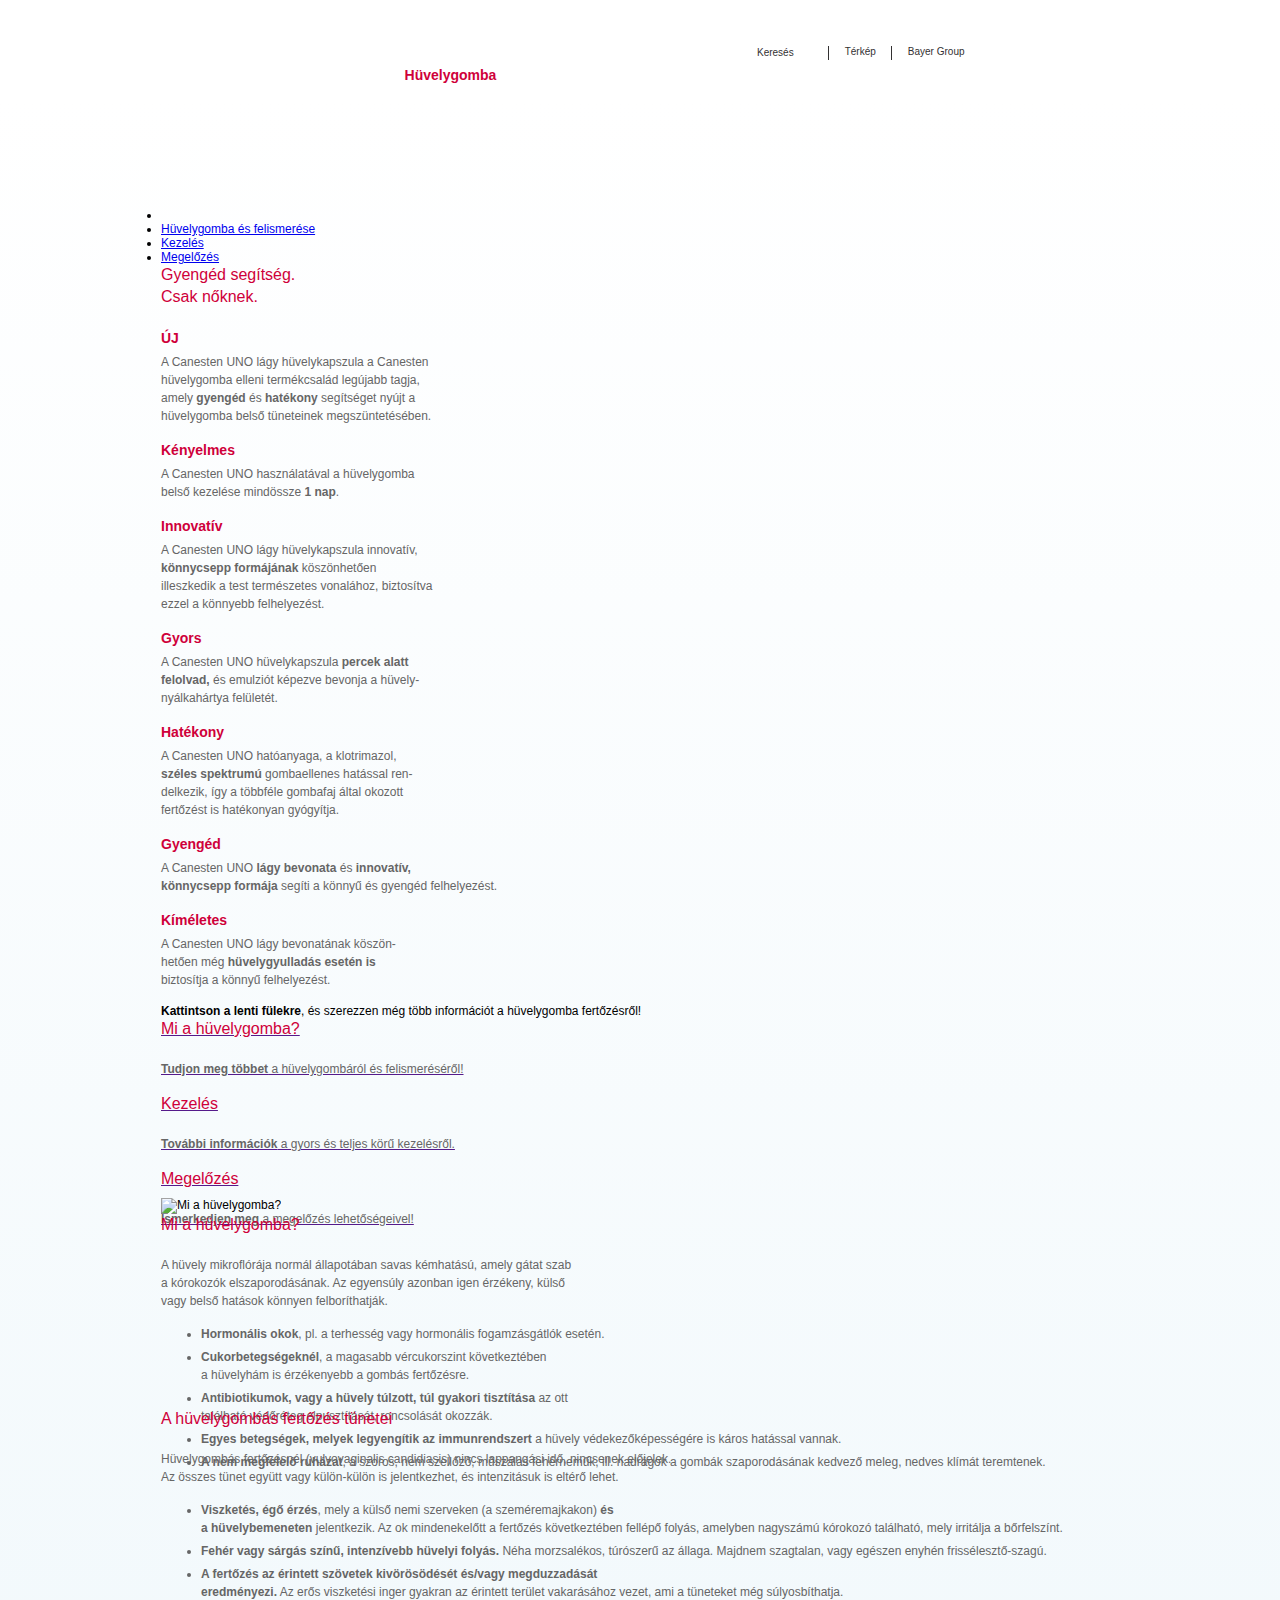
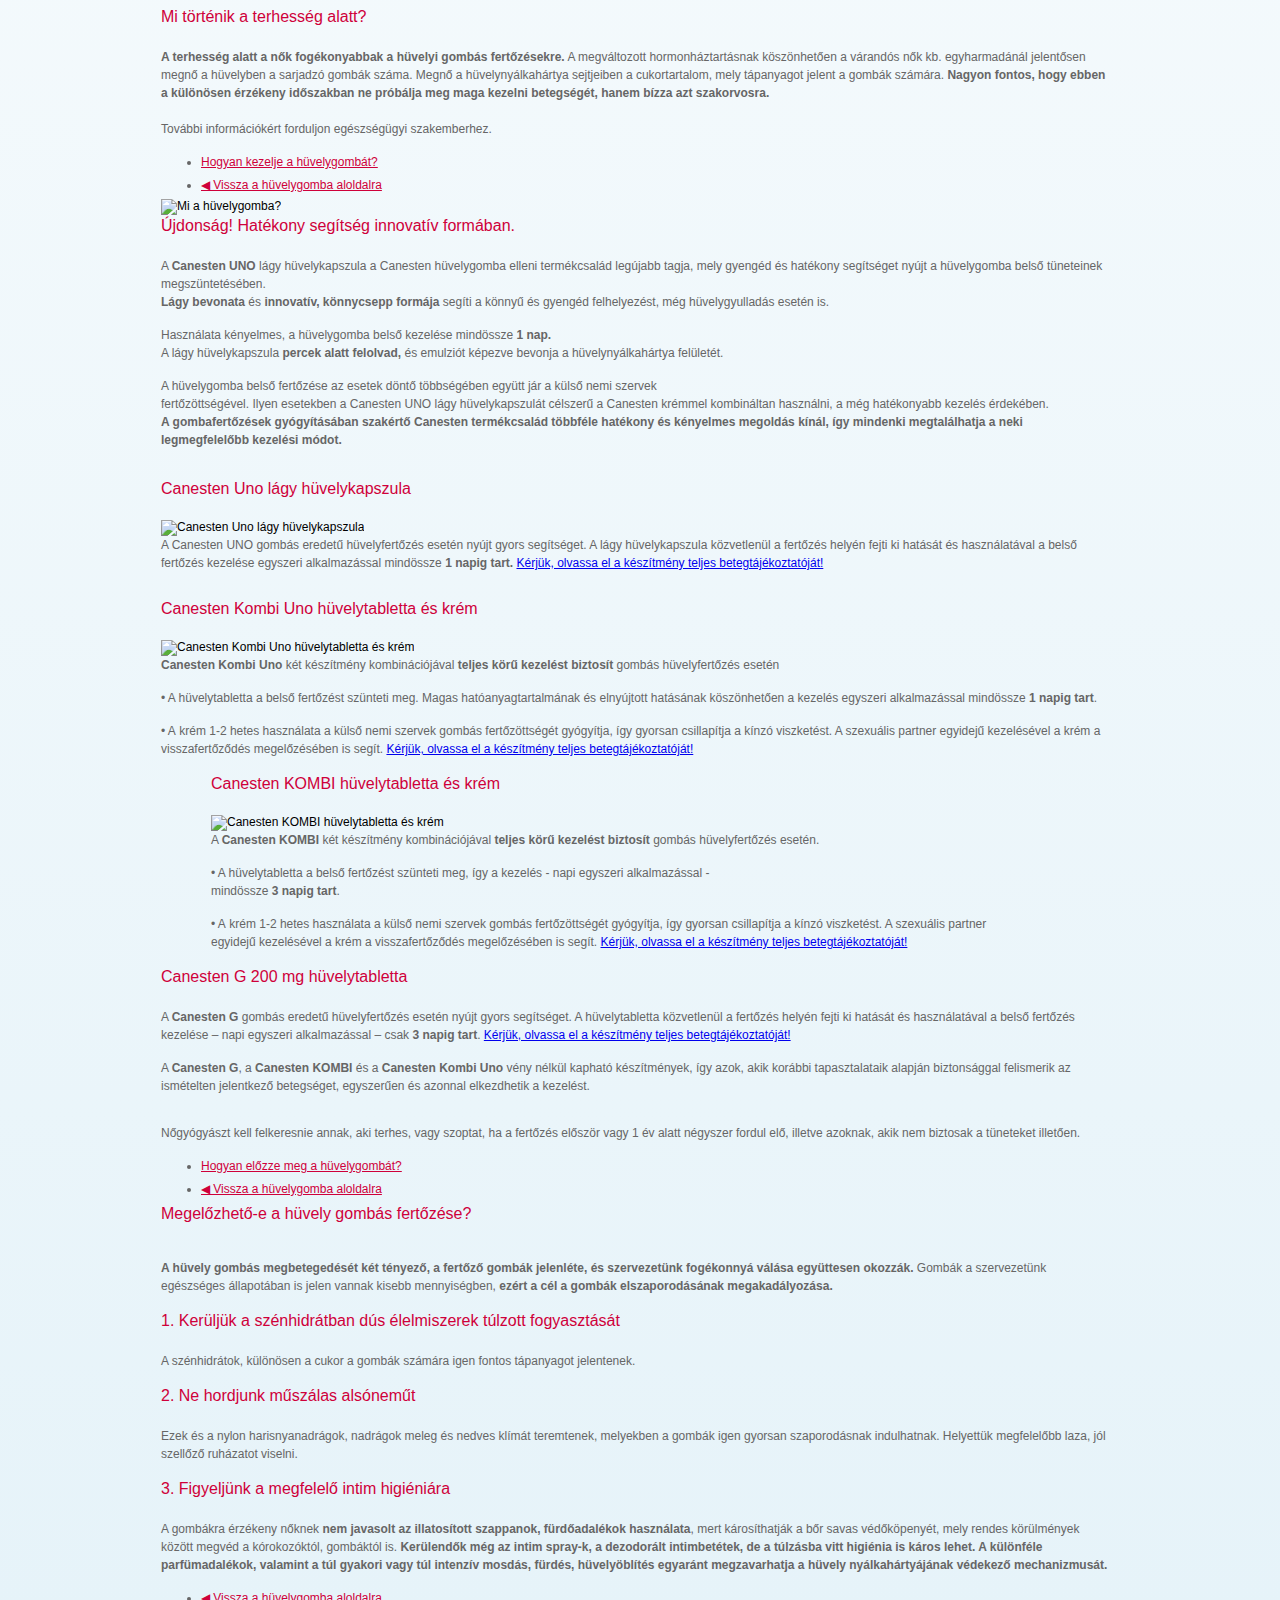
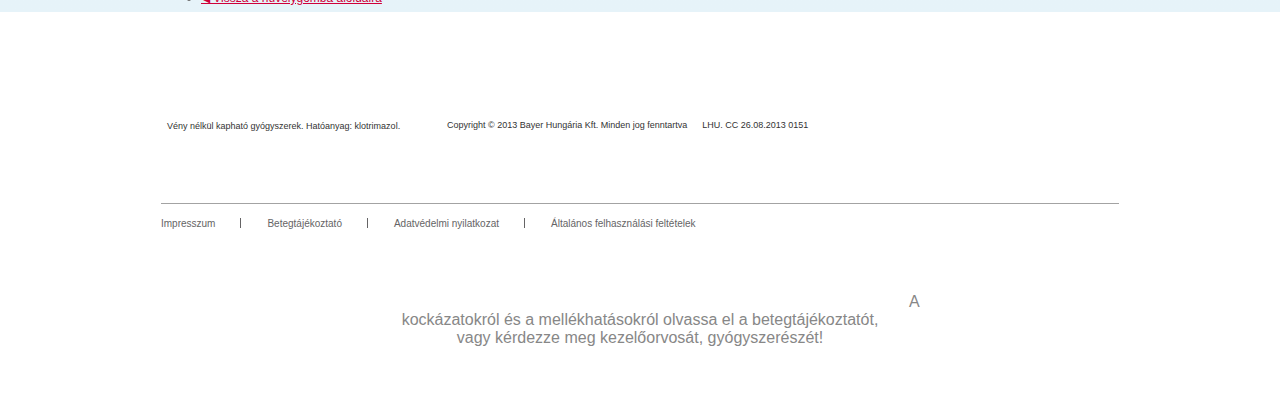
==== huvelygomba.html @ 1b025d8e "all fix + sitemap.xml" ====
<!DOCTYPE html PUBLIC "-//W3C//DTD XHTML 1.0 Transitional//EN" "http://www.w3.org/TR/xhtml1/DTD/xhtml1-transitional.dtd">
<html xmlns="http://www.w3.org/1999/xhtml">
<head>
<meta http-equiv="Content-Type" content="text/html; charset=utf-8" />
<meta name="description" content="Tudjon meg minél többet a különböző gombás fertőzésekről, a tünetekről, a hatékony kezelési lehetőségekről a Canesten szakértői támogatásával.">
<meta name="keywords" content="körömgomba hüvelygomba bőrgomba candida canesten huvely gomba gombás fertőzés gyóygítása Canestennel">
<script type="text/javascript">var NREUMQ=NREUMQ||[];NREUMQ.push(["mark","firstbyte",new Date().getTime()]);</script>
<title>Canesten</title>

<link rel="stylesheet" href="static/css/style.css" type="text/css" />
<link rel="stylesheet" href="static/css/style_huvelygomba.css" type="text/css" />
<link rel="stylesheet" href="static/css/jquery-ui2.css" type="text/css" />

<script src="static/js/swfobject_modified.js" type="text/javascript"></script>

<script src="static/js/jquery-1.8.3.js"></script>
<script src="static/js/css_browser_selector.js"></script>
<script src="static/js/jquery-ui-1.9.2.custom.min.js"></script>
<script src="static/js/jquery.ba-hashchange.min.js"></script>
<script src="static/js/site.js"></script>
</head>
<body id="huvgsite">
   	<div id="decorfix">
		<div class="bgdecor1"></div>
		<div class="bgdecor2"></div>
	</div>
<div id="header_bg">
	<a href="http://canesten.hu" class="homepagelink"></a>
	<div id="main_menu">
   		<ul>
        	<li>
            	<a href="index.html"><span>Főoldal</span></a>
            </li>
        	<li>
            	<a href="huvelygomba.html" class="actual"><span>Hüvelygomba</span></a>
            </li>
        	<li>
            	<a href="koromgomba.html" ><span>Körömgomba</span></a>
            </li>
        	<li>
            	<a href="borgomba.html" ><span>Bőrgomba</span></a>
            </li>
        	<li>
            	<a href="kapcsolat.html" ><span>Kapcsolat</span></a>
            </li>
        </ul>
    </div>
    <div id="sub_menu">
	    <ul>
        	<li class="search_icon">
				<a href="kereses.html" class="">Keresés</a>
            </li>
            <li class="separator"></li>
        	<li>
            	<a href="terkep.html" >Térkép</a>
            </li>
            <li class="separator"></li>
        	<li>
            	<a href="http://www.bayer.com/en/Homepage.aspx" target="_blank">Bayer Group</a>
            </li>
        </ul>
    </div>
</div>


<div id="container">
<div id="gradbottom">
<div id="content_bg_borgomba">
    <div id="content_bg_inner_borgomba"  class="huvelygomba_inner">
        <div id="content_bg_padding_borgomba">
         <ul>
         	<li class="hiddenlink"><a href="#fragment-1"> </a></li>
	        <li><a href="#fragment-2"><span>Hüvelygomba és felismerése</span></a></li>
	        <li><a href="#fragment-3"><span>Kezelés</span></a></li>
	        <li><a href="#fragment-4"><span>Megelőzés</span></a></li>
		</ul>

<div id="fragment-1" class="content-in-tab">
	<div class="main-top">
		<h1>Gyengéd segítség. <br />Csak nőknek.</h1>
                                        <div id="slider">

                                             <div class="viragbox">
                                                  <div class="rotate">
                                                       <div class="virag"></div>
                                                       <div class="szirom"></div>
                                                       <div class="csepp"></div>
                                                  </div>
                                                <!--   <div class="viragszal"></div> -->
                                                  <div class="nyil"></div>
                                             </div>
                                                  <div class="slidertext">
                                                    <div class="hidefix">
                                                             <div class="slidercontent uj">
                                                             <h2>ÚJ</h2>
                                                             <p>A Canesten UNO lágy hüvelykapszula a Canesten<br /> hüvelygomba elleni termékcsalád legújabb tagja, <br />amely <b>gyengéd</b> és <b>hatékony</b> segítséget nyújt a<br />hüvelygomba belső tüneteinek megszüntetésében. </p>
                                                             </div>

                                                             <div class="slidercontent kenyelmes">
                                                             <h2>Kényelmes</h2>
                                                             <p>A Canesten UNO használatával a hüvelygomba <br />belső kezelése mindössze <b>1 nap</b>. </p>
                                                             </div>

                                                             <div class="slidercontent innovativ">
                                                             <h2>Innovatív</h2>
                                                             <p>A Canesten UNO lágy hüvelykapszula innovatív,<br /><b>könnycsepp formájának</b> köszönhetően <br /> illeszkedik a test természetes vonalához, biztosítva <br /> ezzel a könnyebb felhelyezést.</p>
                                                             </div>

                                                             <div class="slidercontent gyors">
                                                             <h2>Gyors</h2>
                                                             <p>A Canesten UNO hüvelykapszula <b>percek alatt <br />felolvad,</b> és emulziót képezve bevonja a hüvely-<br />nyálkahártya felületét.</p>
                                                             </div>

                                                             <div class="slidercontent hatekony">
                                                             <h2>Hatékony</h2>
                                                             <p>A Canesten UNO hatóanyaga, a klotrimazol, <br /><b>széles spektrumú</b> gombaellenes hatással ren-<br />delkezik, így a többféle gombafaj által okozott<br /> fertőzést is hatékonyan gyógyítja. </p>
                                                             </div>

                                                             <div class="slidercontent gyenged">
                                                             <h2>Gyengéd</h2>
                                                             <p>A Canesten UNO <b>lágy bevonata</b> és <b>innovatív,</b><br /><b>könnycsepp formája</b> segíti a könnyű és gyengéd felhelyezést. </p>
                                                             </div>

                                                             <div class="slidercontent kimeletes">
                                                             <h2>Kíméletes</h2>
                                                             <p>A Canesten UNO lágy bevonatának köszön-<br />hetően még <b>hüvelygyulladás esetén is</b><br /> biztosítja a könnyű felhelyezést.</p>
                                                            </div>
                                                       </div>
                                                  </div>
                                        </div>
		<span><b>Kattintson a lenti fülekre</b>, és szerezzen még több információt a hüvelygomba fertőzésről!</span>
	</div>

	<div class="main-box">

                    <a href onclick="$('a[href=#fragment-2]').trigger('click'); $(window).scrollTop(0); return false;"  class="box" id="box1">
                         <h1>Mi a hüvelygomba?</h1>
                         <p>
                              <b>Tudjon meg többet</b> a hüvelygombáról és felismeréséről!
                         </p>
                    </a>

                    <a href onclick="$('a[href=#fragment-3]').trigger('click'); $(window).scrollTop(0); return false;"  class="box" id="box2">
                         <h1>Kezelés</h1>
                         <p>
                              <b>További információk</b> a gyors és teljes körű kezelésről.
                         </p>
                    </a>
                    <a href onclick="$('a[href=#fragment-4]').trigger('click'); $(window).scrollTop(0); return false;" class="box" id="box3">
                         <h1>Megelőzés</h1>
                         <p>
                              <b>Ismerkedjen meg</b> a megelőzés lehetőségeivel!
                         </p>
                    </a>

          </div>
</div>

<div id="fragment-2" class="content-in-tab">
	<div class="topbox">
		<div class="imgbox" style="margin-top: -45px"><img src="static/images/huvgsite/imgbox_1.png" alt="Mi a hüvelygomba?"></div>
		<h1>Mi a hüvelygomba?</h1>
			<p>
			A hüvely mikroflórája normál állapotában savas kémhatású, amely gátat szab<br /> a kórokozók elszaporodásának. Az egyensúly azonban igen érzékeny, külső<br /> vagy belső hatások könnyen felboríthatják.
			</p>

			<ul>
				<li><b>Hormonális okok</b>, pl. a terhesség vagy hormonális fogamzásgátlók esetén.
				</li>

				<li><b>Cukorbetegségeknél</b>, a magasabb vércukorszint következtében <br />a hüvelyhám is érzékenyebb a gombás fertőzésre.
				</li>

				<li><b>Antibiotikumok, vagy a hüvely túlzott, túl gyakori tisztítása</b> az ott <br />található védőréteg elpusztítását, roncsolását okozzák.
				</li>

				<li><b>Egyes betegségek, melyek legyengítik az immunrendszert</b> a hüvely védekezőképességére is káros hatással vannak.
				</li>

				<li><b>A nem megfelelő ruházat</b>, a szoros, nem szellőző, műszálas fehérneműk, ill. nadrágok a gombák szaporodásának kedvező meleg, nedves klímát teremtenek.
				</li>
			</ul>
	</div>

	<div class="contentbox">

		<div class="imgbox" style="margin-top: -68px"><img src="static/images/huvgsite/content-img-1.png" alt=""></div>
		<h1>A hüvelygombás fertőzés tünetei</h1>
			<p>
				Hüvelygombás fertőzésnél (vulvovaginalis candidiasis) nincs lappangási idő, nincsenek előjelek. <br /> Az összes tünet együtt vagy külön-külön is jelentkezhet, és intenzitásuk is eltérő lehet.
			</p>
			<ul>
				<li><b>Viszketés, égő érzés</b>, mely a külső nemi szerveken (a szeméremajkakon) <b>és <br />a hüvelybemeneten</b> jelentkezik. Az ok mindenekelőtt a fertőzés következtében fellépő folyás, amelyben nagyszámú kórokozó található, mely irritálja a bőrfelszínt. </li>
				<li><b>Fehér vagy sárgás színű, intenzívebb hüvelyi folyás. </b> Néha morzsalékos, túrószerű az állaga. Majdnem szagtalan, vagy egészen enyhén frissélesztő-szagú. </li>
				<li class="last"><b>A fertőzés az érintett szövetek kivörösödését és/vagy megduzzadását<br /> eredményezi.</b> Az erős viszketési inger gyakran az érintett terület vakarásához vezet, ami a  tüneteket még súlyosbíthatja.  </li>
			</ul>
	</div>

	<div class="contentbox" id="lastcontentbox">

		<div class="imgbox" id="imgbox2"><img src="static/images/huvgsite/content-img-2.png" alt=""></div>
		<h1>Mi történik a terhesség alatt?</h1>
			<p>
				<b>A terhesség alatt a nők fogékonyabbak a hüvelyi gombás fertőzésekre.</b> A megváltozott hormonháztartásnak köszönhetően a várandós nők kb. egyharmadánál jelentősen megnő a hüvelyben a sarjadzó gombák száma. Megnő a hüvelynyálkahártya sejtjeiben a cukortartalom, mely tápanyagot jelent a gombák számára. <b>Nagyon fontos, hogy ebben a különösen érzékeny időszakban ne próbálja meg maga kezelni betegségét, hanem bízza azt szakorvosra.</b><br><br>

				További információkért forduljon egészségügyi szakemberhez.
			</p>
	</div>


	<div class="bottomnavig">
		<ul>
			<li><a onclick="$('a[href=#fragment-3]').trigger('click'); $(window).scrollTop(0); return false;" href="http://www.canesten.hu/huvelygomba#tab2" target="_parent" title="Hogyan kezelje a hüvelygombát?">Hogyan kezelje a hüvelygombát?</a></li>
			<li><a href="huvelygomba.html" title="Vissza a hüvelygomba aloldalra"><span>&#9664;</span> Vissza a hüvelygomba aloldalra</a></li>
		</ul>
	</div>
</div>


<div id="fragment-3" class="content-in-tab">
	<div class="topbox">
		<div class="imgbox"><img src="static/images/huvgsite/imgbox_2.png" alt="Mi a hüvelygomba?"></div>
		<h1>Újdonság! Hatékony segítség innovatív formában.</h1>
	<p>A <b>Canesten UNO</b> lágy hüvelykapszula a Canesten hüvelygomba elleni termékcsalád legújabb tagja, mely gyengéd és hatékony segítséget nyújt a hüvelygomba belső tüneteinek megszüntetésében. <br /><b>Lágy bevonata</b> és <b>innovatív, könnycsepp formája</b> segíti a könnyű és gyengéd felhelyezést, még hüvelygyulladás esetén is.</p>
               <p>Használata kényelmes, a hüvelygomba belső kezelése mindössze <b>1 nap.</b><br /> A lágy hüvelykapszula <b>percek alatt felolvad,</b> és emulziót képezve bevonja a hüvelynyálkahártya felületét.</p>
               <p>A hüvelygomba belső fertőzése az esetek döntő többségében együtt jár a külső nemi szervek <br />fertőzöttségével. Ilyen esetekben a Canesten UNO lágy hüvelykapszulát célszerű a Canesten krémmel kombináltan használni, a még hatékonyabb kezelés érdekében. <br /><b>A gombafertőzések gyógyításában szakértő Canesten termékcsalád többféle hatékony és kényelmes megoldás kínál, így mindenki megtalálhatja a neki legmegfelelőbb kezelési módot.</b></p>
</p>
			<div style="clear:both"></div>
	</div>
	<br>
               <div class="contentbox" style="height: 70px !important; margin-bottom: 50px;">
                    <h1 class="day">Canesten Uno lágy hüvelykapszula</h1>
                    <div class="imgbox" id="imgbox2-day"><img src="static/images/huvgsite/product-canesten-uno-lagykapszula.png" alt="Canesten Uno lágy hüvelykapszula"></div>
                         <p>A Canesten UNO gombás eredetű hüvelyfertőzés esetén nyújt gyors segítséget. A lágy hüvelykapszula közvetlenül a fertőzés helyén fejti ki hatását és használatával a belső fertőzés kezelése egyszeri alkalmazással mindössze <b>1 napig tart.</b> <a href="static/pdf/CanestenUno500mgHK.doc" title="Kérjük, olvassa el a készítmény teljes betegtájékoztatóját!">Kérjük, olvassa el a készítmény teljes betegtájékoztatóját!</a>
                         </p>
               </div>

	<div class="contentbox" >
		<h1 class="day">Canesten Kombi Uno hüvelytabletta és krém</h1>
		<div class="imgbox" id="imgbox2-day"><img src="static/images/huvgsite/product-kombi-uno.png" alt="Canesten Kombi Uno hüvelytabletta és krém"></div>
			<p>
				<b>Canesten Kombi Uno</b> két készítmény kombinációjával <b>teljes körű kezelést biztosít</b> gombás hüvelyfertőzés esetén</p>

				<p>• A hüvelytabletta a belső fertőzést szünteti meg.  Magas hatóanyagtartalmának és elnyújtott hatásának köszönhetően a kezelés egyszeri alkalmazással mindössze <b>1 napig tart</b>. </p>

				<p>• A krém 1-2 hetes használata a külső nemi szervek gombás fertőzöttségét gyógyítja, így gyorsan csillapítja a kínzó viszketést. A szexuális partner egyidejű kezelésével a krém a visszafertőződés megelőzésében is segít. <a href="static/pdf/Canesten_Kombi_Uno_500mg.pdf " title="Kérjük, olvassa el a készítmény teljes betegtájékoztatóját!">Kérjük, olvassa el a készítmény teljes betegtájékoztatóját!</a>
			</p>
	</div>

	<div class="contentbox" style="width: 815px !important; margin-left: 50px">
		<h1>Canesten KOMBI hüvelytabletta és krém</h1>
		<div class="imgbox" id="imgbox2"><img src="static/images/huvgsite/product-kombi.png" alt="Canesten KOMBI hüvelytabletta és krém"></div>

			<p>
				A <b>Canesten KOMBI</b> két készítmény kombinációjával <b>teljes körű kezelést biztosít</b> gombás hüvelyfertőzés esetén.</p>

				<p>• A hüvelytabletta a belső fertőzést szünteti meg, így a kezelés - napi egyszeri alkalmazással -<br> mindössze <b>3 napig tart</b>.</p>

				<p>• A krém 1-2 hetes használata a külső nemi szervek gombás fertőzöttségét gyógyítja, így gyorsan csillapítja a kínzó viszketést. A szexuális partner egyidejű kezelésével a krém a visszafertőződés megelőzésében is segít. <a href="static/pdf/canesten_kombi_200.doc" title="Kérjük, olvassa el a készítmény teljes betegtájékoztatóját!">Kérjük, olvassa el a készítmény teljes betegtájékoztatóját!</a>
			</p>
	</div>

	<div class="contentbox" id="lastcontentbox">

		<h1>Canesten G 200 mg hüvelytabletta</h1>
		<div class="imgbox" id="imgbox2"><img src="static/images/huvgsite/product-canesten-g.png" alt=""></div>
			<p>
				A <b>Canesten G</b> gombás eredetű hüvelyfertőzés esetén nyújt gyors segítséget. A hüvelytabletta közvetlenül a fertőzés helyén fejti ki hatását és használatával a belső fertőzés kezelése – napi egyszeri alkalmazással – csak <b>3 napig tart</b>. <a href="static/pdf/canesten_kombi_200.doc" title="Kérjük, olvassa el a készítmény teljes betegtájékoztatóját!">Kérjük, olvassa el a készítmény teljes betegtájékoztatóját!</a>
			</p>
	</div>
	<div class="clearboth"></div>

	<div class="fullcontentbox" id="lastcontentbox">
		<p>
			A <b>Canesten G</b>, a <b>Canesten KOMBI</b> és a <b>Canesten Kombi Uno</b> vény nélkül kapható készítmények, így azok, akik korábbi tapasztalataik alapján biztonsággal felismerik az ismételten jelentkező betegséget, egyszerűen és azonnal elkezdhetik a kezelést.</p>
 		<p>
			Nőgyógyászt kell felkeresnie annak, aki terhes, vagy szoptat, ha a fertőzés először vagy 1 év alatt négyszer fordul elő, illetve azoknak, akik nem biztosak a tüneteket illetően.
		</p>
	</div>

	<div class="bottomnavig">
		<ul>
			<li><a href="" onclick="$('a[href=#fragment-4]').trigger('click'); $(window).scrollTop(0); return false;" title="Hogyan előzze meg a hüvelygombát?">Hogyan előzze meg a hüvelygombát?</a></li>
			<li><a href="huvelygomba.html" title="Vissza a hüvelygomba aloldalra"><span>&#9664;</span> Vissza a hüvelygomba aloldalra</a></li>
		</ul>
	</div>
	<div class="clearboth"></div>
</div>


<div id="fragment-4" class="content-in-tab">
	<div class="fullcontentbox">
	<h1>Megelőzhető-e a hüvely gombás fertőzése?</h1><br>
		<p>
			<b>A hüvely gombás megbetegedését két tényező, a fertőző gombák jelenléte, és szervezetünk fogékonnyá válása együttesen okozzák.</b> Gombák a szervezetünk egészséges állapotában is jelen vannak kisebb mennyiségben, <b>ezért a cél a gombák elszaporodásának megakadályozása.</b>
		</p>
	</div>

	<div class="contentbox" id="box1">

		<div class="imgbox"><img src="static/images/huvgsite/megelozes-img-1.png" alt=""></div>
		<h1>1. Kerüljük a szénhidrátban dús élelmiszerek túlzott fogyasztását</h1>
			<p>
				A szénhidrátok, különösen a cukor a gombák számára igen fontos tápanyagot jelentenek.
			</p>
	</div>

	<div class="contentbox" id="box2">

		<div class="imgbox"><img src="static/images/huvgsite/megelozes-img-2.png" alt=""></div>
		<h1>2. Ne hordjunk műszálas alsóneműt</h1>
			<p>
				Ezek és a nylon harisnyanadrágok, nadrágok meleg és nedves klímát teremtenek, melyekben a gombák igen gyorsan szaporodásnak indulhatnak. Helyettük megfelelőbb laza, jól szellőző ruházatot viselni.
			</p>
	</div>

	<div class="contentbox" id="box3">

		<div class="imgbox"><img src="static/images/huvgsite/megelozes-img-3.png" alt=""></div>
		<h1>3. Figyeljünk a megfelelő intim higiéniára</h1>
			<p>
				A gombákra érzékeny nőknek <b>nem javasolt az illatosított szappanok, fürdőadalékok használata</b>, mert károsíthatják a bőr savas védőköpenyét, mely rendes körülmények között megvéd a kórokozóktól, gombáktól is. <b>Kerülendők még az intim spray-k, a dezodorált intimbetétek, de a túlzásba vitt higiénia is káros lehet. A különféle parfümadalékok, valamint a túl gyakori vagy túl intenzív mosdás, fürdés, hüvelyöblítés egyaránt megzavarhatja a hüvely nyálkahártyájának védekező mechanizmusát.</b>

			</p>
	</div>

	<div class="bottomnavig">
		<ul>
			<li><a href="huvelygomba.html" title="Vissza a hüvelygomba aloldalra"><span>&#9664;</span> Vissza a hüvelygomba aloldalra</a></li>
		</ul>
	</div>


</div>

</div>
    </div>
</div></div>
<div id="footer_top_bg_borgomba"  class="huvelygomba_footer">
	<div id="footer_top_bg_inner_borgomba">
		<a id="footer_packshot_link_huvelygomba" href="huvelygomba.html#tab2" class="image_link"></a>

    	<div class="veny">Vény nélkül kapható gyógyszerek. Hatóanyag: klotrimazol.</div>
		<div class="copyright">Copyright © 2013 Bayer Hungária Kft. Minden jog fenntartva               LHU. CC 26.08.2013 0151</div>

	</div>
</div>
<div style="position: relative; width: 1000px; margin: auto; ">
	<div id="footer_bayer_logo"></div>
</div>
</div>
<div id="footer_bg">

	<div id="footer_menu">
		<div class="footer-link-fix">
            <ul>
                <li>
                    <a href="impresszum.html">Impresszum</a>
                </li>
                <li class="separator"></li>
                <li>
                    <a href="betegtajekoztato.html">Betegtájékoztató</a>
                </li>
                <li class="separator"></li>
                <li>
                    <a href="adatvedelmi_nyilatkozat.html">Adatvédelmi nyilatkozat</a>
                </li>
                <li class="separator"></li>
                <li>
                    <a href="altalanos_felhasznalasi_feltetelek.html">Általános felhasználási feltételek</a>
                </li>
            </ul>
        </div>
    </div>

    <div id="footer_text">A kockázatokról és a mellékhatásokról olvassa el a betegtájékoztatót,<br /> vagy kérdezze meg kezelőorvosát, gyógyszerészét!
    </div>
</body>

<script type="text/javascript" src="static/src/easing/EasePack.min.js"></script>
    <script type="text/javascript" src="static/src/TweenMax.min.js"></script>
    <script type='text/javascript' src='static/src/jquery.gsap.min.js'></script>
    <script src="static/src/site.js"></script>

<!-- Google Analytics -->

<script>
  (function(i,s,o,g,r,a,m){i['GoogleAnalyticsObject']=r;i[r]=i[r]||function(){
  (i[r].q=i[r].q||[]).push(arguments)},i[r].l=1*new Date();a=s.createElement(o),
  m=s.getElementsByTagName(o)[0];a.async=1;a.src=g;m.parentNode.insertBefore(a,m)
  })(window,document,'script','//www.google-analytics.com/analytics.js','ga');

  ga('create', 'UA-39897372-1', 'canesten.hu');
  ga('send', 'pageview');

</script>
<script type="text/javascript">

  var _gaq = _gaq || [];
  _gaq.push(['_setAccount', 'UA-41895069-1']);
  _gaq.push(['_setDomainName', 'canesten.hu']);
  _gaq.push(['_setAllowLinker', true]);
  _gaq.push(['_trackPageview']);

  (function() {
    var ga = document.createElement('script'); ga.type = 'text/javascript'; ga.async = true;
    ga.src = ('https:' == document.location.protocol ? 'https://' : 'http://') + 'stats.g.doubleclick.net/dc.js';
    var s = document.getElementsByTagName('script')[0]; s.parentNode.insertBefore(ga, s);
  })();

</script>

<!-- (c) 2000-2013 Gemius SA version 2.0 / landing -->
<script type="text/javascript"><!--
_gdeact_wgesotdmna = new Image(1,1);
_gdeact_wgesotdmna.src='http://gdehu.hit.gemius.pl/_'+(new Date()).getTime()+'/redot.gif?id=coiaqA9fmw.p4ywS0EcYIKP8fbs6tO8WxxrgrsM9fNL.K7';
//--></script>

</html>
---- static/css/style.css ----
html,body,div,span,applet,object,iframe,h1,h2,h3,h4,h5,h6,p,blockquote,pre,a,abbr,acronym,address,big,cite,code,del,dfn,em,img,ins,kbd,q,s,samp,small,strike,strong,sub,sup,tt,var,b,u,i,center,dl,dt,dd,ol,ul,li,fieldset,form,label,legend,table,caption,tbody,tfoot,thead,tr,th,td,article,aside,canvas,details,embed,
figure,figcaption,footer,header,hgroup,menu,nav,output,ruby,section,summary,time,mark,audio,video {
  margin: 0;
  padding: 0;
  border: 0;
  font-size: 100%;
  font: inherit;
  vertical-align: baseline;
}

textarea:focus, input:focus, a{
    outline: 0;
}
b {
	font-weight: bold !important;
}
html[xmlns] .clearfix {
	display: block;
}
* html .clearfix {
	height: 1%;
}
article,aside,details,figcaption,figure,footer,header,hgroup,menu,nav,section {
  display: block;
}
body {
	background-color: #ffffff;
	font-family: Verdana, Geneva, sans-serif;
	font-size: 12px;
}
* {
	margin: 0px;
	padding: 0px;
}
a img {
	border: 0;
}
a.homepagelink {
	display: block;
	height: 60px;
	width: 275px;
	position: absolute;
	margin-left: 15px;
	z-index: 1000;
}
ul.oldalterkep {
	margin-bottom: 30px;
	margin-top: 40px;
	margin-left: -10px;
}
ul.oldalterkep li {
	list-style-type: none;
	margin-bottom: 50px;
}

ul.oldalterkep ul li {
	list-style-type: square;
	margin-bottom: 20px;
	margin-top: 15px;
	margin-left: 30px;
}

ul.oldalterkep ul li li{
	list-style-type: circle;
	margin-bottom: 10px;
	margin-top: 10px;
	color: #333;
}
#sitemap ul li a:hover {
	text-decoration: underline;
}
.kezdolaplink {
	margin-left: 15px;
	margin-top: 30px;
}
.kezdolaplinkfix{
	width: 220px;
	padding-top: 20px;
	position: relative;
	height: 250px;
}
.kezdolaplink a {
	opacity: 1;
	transition: 0.6s;
}
.kezdolaplink a:hover{
opacity: 0.85;
transition: 0.4s;
animation: kezdolaphover 5s infinite;
-webkit-animation: kezdolaphover 5s infinite;
}
.kezdolaplink a img {
	position: absolute;
	transition: 0.2;
}
.kezdolaplink a:hover img{
-ms-animation: kezdolaphover 2s infinite;
-moz-animation: kezdolaphover 2s infinite;
animation: kezdolaphover 2s infinite;
-webkit-animation: kezdolaphover 2s infinite;
}

@keyframes kezdolaphover
{
0% { margin-top: 0px; }
50% { margin-top: -10px; }
100% { margin-top: 0px; }
}

@-ms-keyframes kezdolaphover
{
0% { margin-top: 0px; }
50% { margin-top: -10px; }
100% { margin-top: 0px; }
}

@-moz-keyframes kezdolaphover
{
0% { margin-top: 0px; }
50% { margin-top: -10px; }
100% { margin-top: 0px; }
}

@-webkit-keyframes kezdolaphover
{
0% { margin-top: 0px; }
50% { margin-top: -10px; }
100% { margin-top: 0px; }
}

#lista{
	padding-left: 40px;
}
#content_bg_inner #content_bg_padding #garancia .mygrey {
	color:#333;
}
#content_bg_padding #garancia p {
	color:#000;
}
#content_bg_padding #garancia ul {
	margin-bottom:10px;
}
.center {
	text-align:center;
}

.footer_bg_cont {
	position: relative;
}

#footer_top_bg img#overgar {
	z-index:1000;
	position:absolute;
	display: block;
	top: 25px;
	margin-left:30px;
	left: 0px;

}
#overimg {
    width:228px;
	z-index:999;
	position:absolute;
	margin-left:185px;
	padding-left: 10px;
	margin-top:74px;
	font-size:10px;
	text-align:left;
	line-height:14px;
	width: 210px;
	background-color:white;
}
#overimg a {
	color:#c4003f;
}
#content_bg_inner #content_bg_padding #garancia #mini {
	font-size:10px;
}

.clearfix:after { content: "."; display: block; clear: both; visibility: hidden; line-height: 0; height: 0; }
.clearfix { display: inline-block; }


#header_bg {
	margin: auto;
	width: 986px;
	height: 98px;
	background:url("../images/header_bg.png") center left no-repeat;
    z-index:5;
    overflow:hidden;
}

#header_bg ul, #header_bg li {
	display: block;
	float: left;
}

#main_menu {
    z-index:5;
	position: relative;
	top: 65px;
	left: 17px;
}

#main_menu li a {
    z-index:5;
	display: block;
	text-align: center;
	width: 191px;
	height: 23px;
	font-weight: bold;
	background:url("../images/menu_bg.png") center left no-repeat;
	color: #ffffff;
	text-decoration: none;
	font-size: 14px;
	transition: 0.1s;
}

#main_menu li a:hover {
	color: #cf003a;
	background:url("../images/menu_bg_over.png") center left no-repeat;
	transition: background 0.05s, color: 0.11s;
}

#main_menu li a.actual {
	color: #cf003a;
	background:url("../images/menu_bg_over.png") center left no-repeat;
}

#main_menu li a span {
	display: block;
	padding-top: 2px;
}

#sub_menu {
    z-index:5;
	position: relative;
	left: 595px;
	top: 23px;
}

#sub_menu li {
	font-size: 10px;
	padding-left: 15px;
	padding-right: 15px;
}

#sub_menu li.separator {
	padding: 0px;
	width: 1px;
	height: 14px;
	border-left: #333132 solid 1px;
}

#sub_menu li a {
	color: #333132;
	text-decoration: none;
}

#sub_menu .search_icon {
	height:16px;
	line-height:14px;
	padding-right:26px;
	background:url("../images/search_icon_menu.png") center right no-repeat;
	margin-right:8px;
}

#footer_bg {
	margin: auto;
	width: 986px;
	height: 190px;
	background:url("../images/footer_bg.png") bottom left no-repeat;
}

.footer_bg_cont {
    position:relative;
    width:986px;
    height:256px;
    text-align:center;
    margin:0 auto;
}

#footer_menu {
	margin-top: 10px;
	margin-left: 14px;
	margin-right: 14px;
	width: 958px;
	border-top:  #a3a3a3 solid 1px;
	padding-top: 14px;
}

#footer_bg ul, #footer_bg li {
	display: block;
	float: left;
}

#footer_menu li.separator {
	padding: 0px;
	width: 1px;
	height: 10px;
	border-left: #656465 solid 1px;
	margin-left: 25px;
	margin-right: 25px;
}

#footer_menu li {
	font-size: 10px;
}

#footer_menu li a {
	color: #656465;
	text-decoration: none;
}

#footer_text {
	font-size: 16px;
	color: #878787;
	position: relative;
	top: 75px;
	left: 193px;
	width:600px;
	text-align: center;
}

#footer_top_bg {
	height: 234px;
	width: 1000px;
	margin: auto !important;
    margin-top: -10px !important;
    position: relative !important;
}

#footer_top_bg img {
    position:absolute;
    left:50%;
    margin-left:-640px;
    top:-34px;
    border: none;
}

#footer_top_bg_borgomba {
	height: 256px;
	width: 100%;
}

.borgomba_footer {
	background:url("../images/footer_top_bg_borgomba.png") center center no-repeat;
	position:relative;
}

.huvelygomba_footer {
	background:url("../images/footer_top_bg_huvelygomba.png") center center no-repeat;
	position:relative;
}

.koromgomba_footer {
	background:url("../images/footer_top_bg_koromgomba.png") center center no-repeat;
	position:relative;
}

#footer_top_bg_inner {
	margin: auto;
	width: 986px;
	height: 190px;
	margin-top: -238px;
}
#footer_top_bg_inner a {
    position: absolute;
    width: 430px;
    height: 190px;
    z-index: 10;
}

#footer_top_bg_inner_borgomba {
	position:relative;
	margin: auto;
	width: 986px;
	height: 208px;
	margin-top: -75px;
}

.veny {
	top: 184px;
	position: relative;
	left: 20px;
	font-size: 9px;
	color: #333333;
}

.copyright {
	position: relative;
	top: 190px;
	left: 20px;
	font-size:9px;
	color: #333333;
}

#footer_top_bg_inner_borgomba .copyright {
	position: relative;
	top: 173px;
	left: 300px;
	font-size:9px;
	color: #333333;
}

#footer_packshot_link_huvelygomba {
    display: block;
    height: 190px;
    left: 50px;
    position: absolute;
    top: 0;
    width: 210px;
    z-index: 10;
}

#footer_packshot_link_koromgomba {
    display: block;
    height: 120px;
    left: 50px;
    position: absolute;
    top: 40px;
    width: 220px;
    z-index: 10;
}
#footer_packshot_link_borgomba {
    display: block;
    height: 155px;
    left: 50px;
    position: absolute;
    top: 50px;
    width: 235px;
    z-index: 10;
}

#container {
    min-width:986px;
    overflow:hidden;
	position: relative;
}
#container #footer_bayer_logo {
	display: block;
	background:url("../images/bayer_logo_wide.png") right center no-repeat;
	width:216px;
	height:45px;
	position: absolute;
	right: 38px;
	bottom:0px;
	z-index:5;
}

/* main page */

#content_bg {
	width: 100%;
	background:url("../images/content_bg.jpg") left bottom repeat-x;
}

#content_bg_borgomba {
	width: 100%;
	background:url("../images/content_bg_borgomba.jpg") left bottom repeat-x;

	filter: progid:DXImageTransform.Microsoft.gradient(startColorstr='#ffffff', endColorstr='#E6F3F9'); /* for IE */
	background: -webkit-gradient(linear, left top, left bottom, from(#ffffff), to(#E6F3F9)); /* for webkit browsers */
	background: -moz-linear-gradient(top,  #ffffff,  #E6F3F9); /* for firefox 3.6+ */
}

#content_bg_inner {
	margin: auto;
	width: 986px;
	position:relative;
	z-index:10;
}

#content_bg_inner_borgomba {
	margin: auto;
	width: 986px;
	min-height: 600px;
	position:relative;
	z-index:10;
}

#content_bg_borgomba .borgomba_inner{
	background:url("../images/container_bg_borgomba.png") left top no-repeat;
}

#content_bg_borgomba .huvelygomba_inner{
	background:url("../images/container_bg_huvelygomba.png") left top no-repeat;
}

#content_bg_borgomba .koromgomba_inner{
	background:url("../images/container_bg_koromgomba.png") left top no-repeat;
}


#content_bg_padding {
	width: 986px;
	padding-top: 2px;
	padding-bottom: 90px;
}

.contentfix, #garancia {
	padding: 0px 20px 10px 20px;
}

#content_bg_padding .contentfix h1, #content_bg_padding #garancia h1 {
	font-weight: bold;
	margin-top: 30px;
	font-size: 17px;
	margin-bottom: 5px;
}


#content_bg_padding #garancia li {
font-size: 12px;
line-height: 18px;
color: #444;
list-style-type: square;
}

#content_bg_padding #garancia ul {
margin-bottom: 20px !important;
}

#content_bg_padding .contentfix h2, #content_bg_padding #garancia h2 {
	margin-bottom: 10px;
}
#content_bg_padding #garancia h2 {
	margin: 30px 0 10px 0;
}

.contentfix.felhasznalasi h2 {
	margin: 30px 0 10px 0;
}


#content_bg_padding .contentfix p, #content_bg_padding #garancia p {
	color: #333;
}

#content_bg_padding blockquote {
	padding-left: 30px;
}

#content_bg_padding a {
	color: #cf003a;
}

#content_bg_padding a:hover {
/*	color: #ea1f58;
	transition: 0.2s;*/
}

#content_bg_padding_borgomba {
	min-width: 950px;
	margin-left: 14px;
	margin-right: 30px;
	/*margin-bottom: 100px;*/
	padding-top: 110px;
}

.content-in-tab h1 , #content_bg_padding h1 {
	font-size: 16px;
	line-height: 22px;
	font-weight: normal;
	color: #cf003a;
	padding-bottom: 20px;
}

.content-in-tab h2 , #content_bg_padding h2 {
	font-size: 14px;
	line-height: 20px;
	font-weight: bold;
	color: #cf003a;
	padding-bottom: 5px;

}

.content-in-tab h3 , #content_bg_padding h3 {
	font-size: 14px;
	line-height: 20px;
	font-weight: normal;
	color: #cf003a;
	padding-bottom: 5px;
}

/* .content-in-tab h2.prod_name { */
/* 	color:#000000; */
/* 	font-weight: bold; */
/* } */

.content-in-tab p , #content_bg_padding p {
	font-size: 12px;
	line-height: 18px;
	color: #666666;
	margin-bottom: 15px;
}

.content-in-tab ul, #content_bg_padding ul {
	font-size: 12px;
	line-height: 18px;
	color: #666666;
	padding-left: 40px;
}

.content-in-tab li, #content_bg_padding li {
	font-size: 12px;
	line-height: 18px;
	color: #666666;
	padding-bottom: 5px;
}

.ui-tabs .ui-tabs-nav li.ui-tabs-selected a span, .ui-tabs .ui-tabs-nav li a span
{
	font-weight: bold;
}

.content-in-tab p.ul_header
{
	color: #CF003A;
}

.content-in-tab li a
{
	color: #CF003A;
	font-size: 12px;
	font-weight: normal;
}


.content-in-tab ol
{
	margin-top: 5px;
	margin-bottom: 5px;
	padding-left: 2px;
	font-size: 10px;
	font-weight: bold;
	color: #FFFFFF;
	background: url("../images/bullet-point.png") top left repeat-y;
}

.content-in-tab ol li
{
	margin-left: 20px;
	font-size: 10px;
	font-weight: bold;
	color: #FFFFFF;

}
/*
.content-in-tab h2 span{
	padding-left: 3px;
	padding-right: 10px;
	padding-top: 3px;
	padding-bottom: 3px;
	font-size: 10px;
	font-weight: bold;
	color: #FFFFFF;
	background: url("../images/bullet-point-2.png") left center repeat-y;
	vertical-align: top;
	overflow: visible;
}*/

.flash_div {
	display: block;
	float: right;
	width: 400px;
	height: 400px;
	margin: 10px;
	margin-top: 0px;
}

h2.ui-accordion-header.ui-state-active {
	color:#cf013a;
	border-radius:10px 10px 0px 0px;
}
.ui-accordion h2.ui-accordion-header {
	padding-left:5px;
	text-indent:20px;
}
.ui-accordion h2.ui-accordion-header a {
	display:none
}

.ui-tabs-nav .ui-state-active a,
.ui-tabs-nav .ui-state-active a:link,
.ui-tabs-nav .ui-state-active a:visited {
	color:#cf013a;
}


#sitemap #content_bg_padding {
	margin:0 25px;
}
#sitemap ul {
	padding-left:20px;
	list-style-type:disc;
	list-style-position:outside;
}
#sitemap ul li {
	padding-bottom:0;
}
#sitemap h2 {
	margin:10px 0 0 0;
}
#sitemap h2 a {
	padding-bottom:0;
	font-size:17px;
	font-weight:bold;
}
#sitemap h3 { font-weight:bold; }
#sitemap ul ul { list-style-type:circle; }
#sitemap ul ul ul { list-style-type:square; }
#sitemap ul li a:visited, #sitemap ul li a:active, #sitemap ul li a {
	color:#cf013a;
	text-decoration:none;
}

/*#sitemap ul li:before {
	display:  block;
	height: 20px;
	width: 20px;
	background: url(../images/maplink-arrow.png) no-repeat top center;
	content: "";
	position: absolute;
	margin-left: -24px;
	margin-top: 2px;
	font-weight:  bold;
}
#sitemap ul li li:before {
	display:  none;
}
*/
#search #content_bg_padding {
	margin:0 25px 30px 25px;
	padding-top: 80px;
	min-height: 200px
}

#search .result {
	margin:20px 0;
}
#search .result .hlight{
	color:#cf013a;
	font-weight:bold;
	text-decoration:underline;
}
#search h3 { font-weight:bold; }
#search a:visited, #search a:active, #search a {
	color:#cf013a;
	text-decoration:none;
}
#search form {
	height:30px;
	text-align:center;
	/*background:url("../images/search_icon.png") no-repeat 30% 50%;*/
}
#search form input {
	display:inline-block;
	padding:6px 10px;
	border:1px solid #cf013a;
	border-radius:10px;
	width:230px;
	background: #cf013a;
}

#search form button[type="submit"] {
	display:inline-block;
	padding:5px 9px;
	color:white;
	background:#cf013a;
	border:1px solid #ddd;
	border-radius:10px;
	font-weight:bold;
}
#search form button[type="submit"]:hover {
	cursor:pointer;
	color:#cf013a;;
	background:white;
}
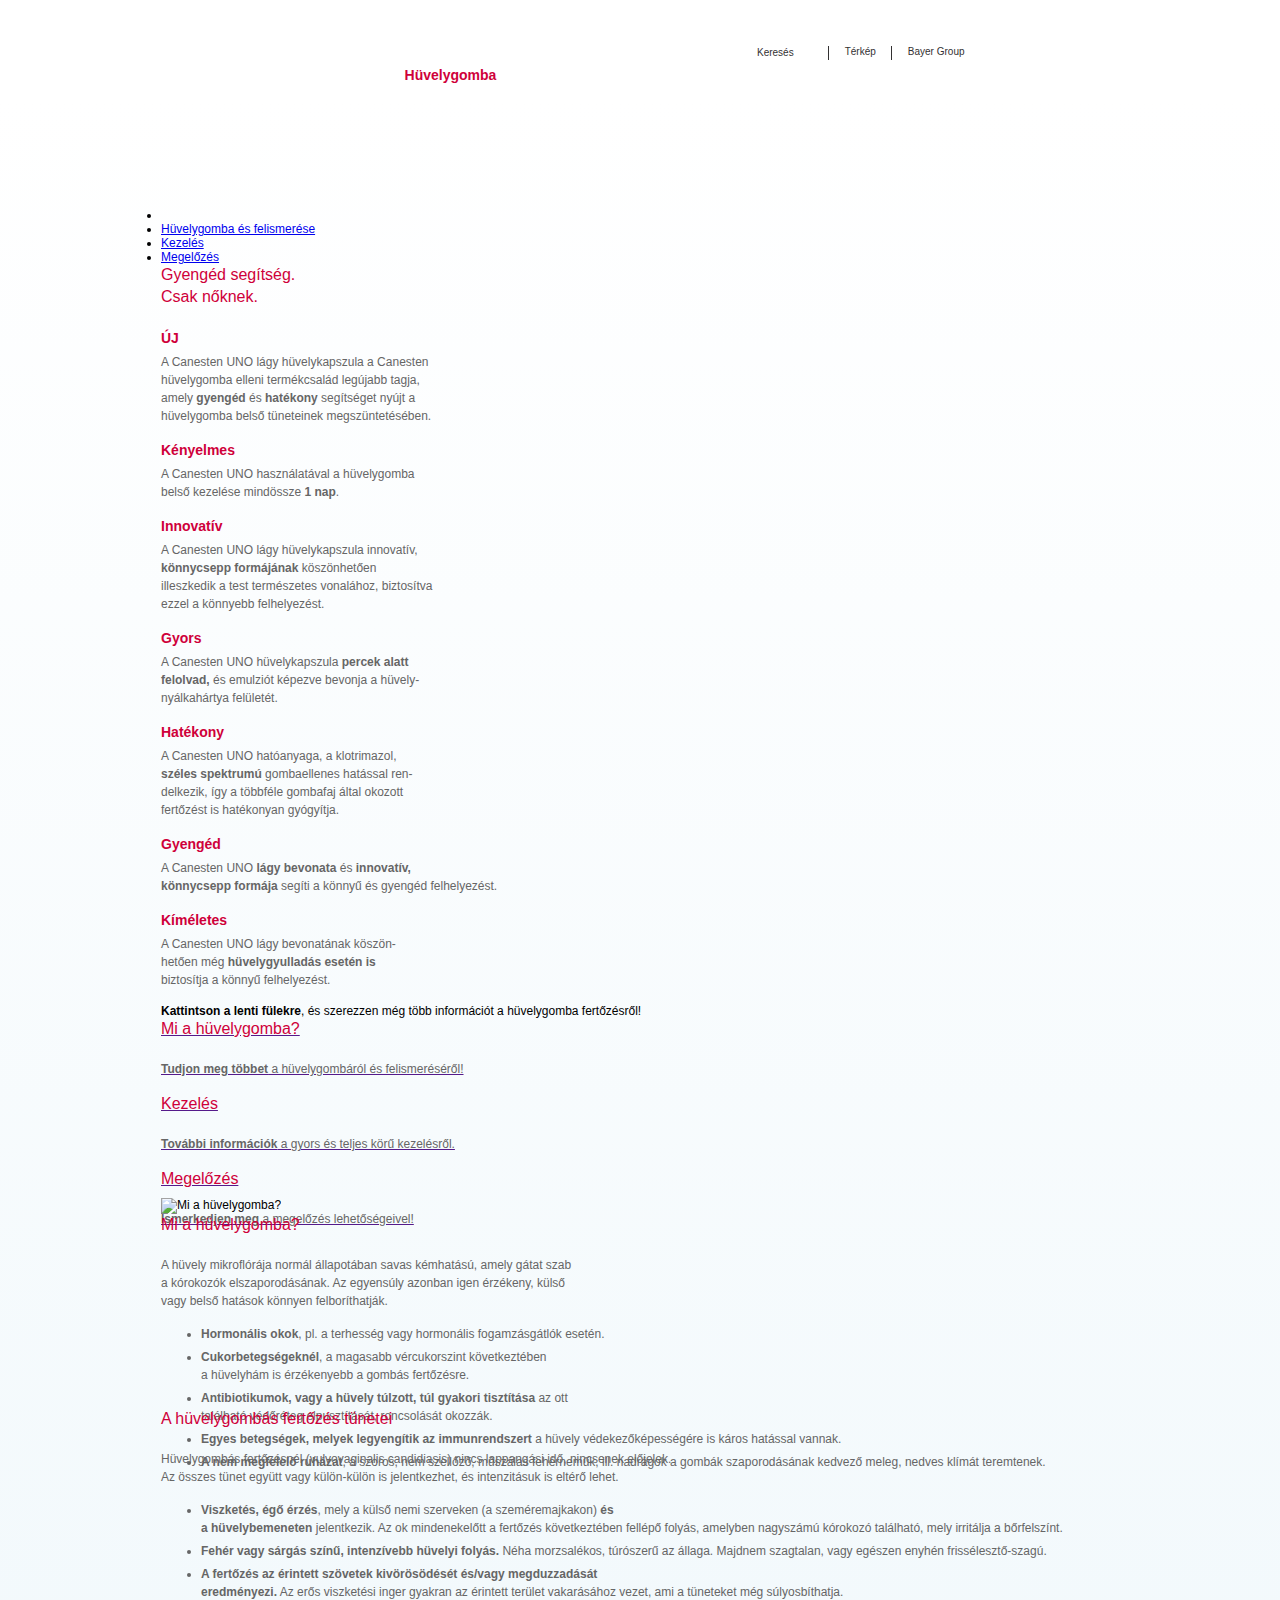
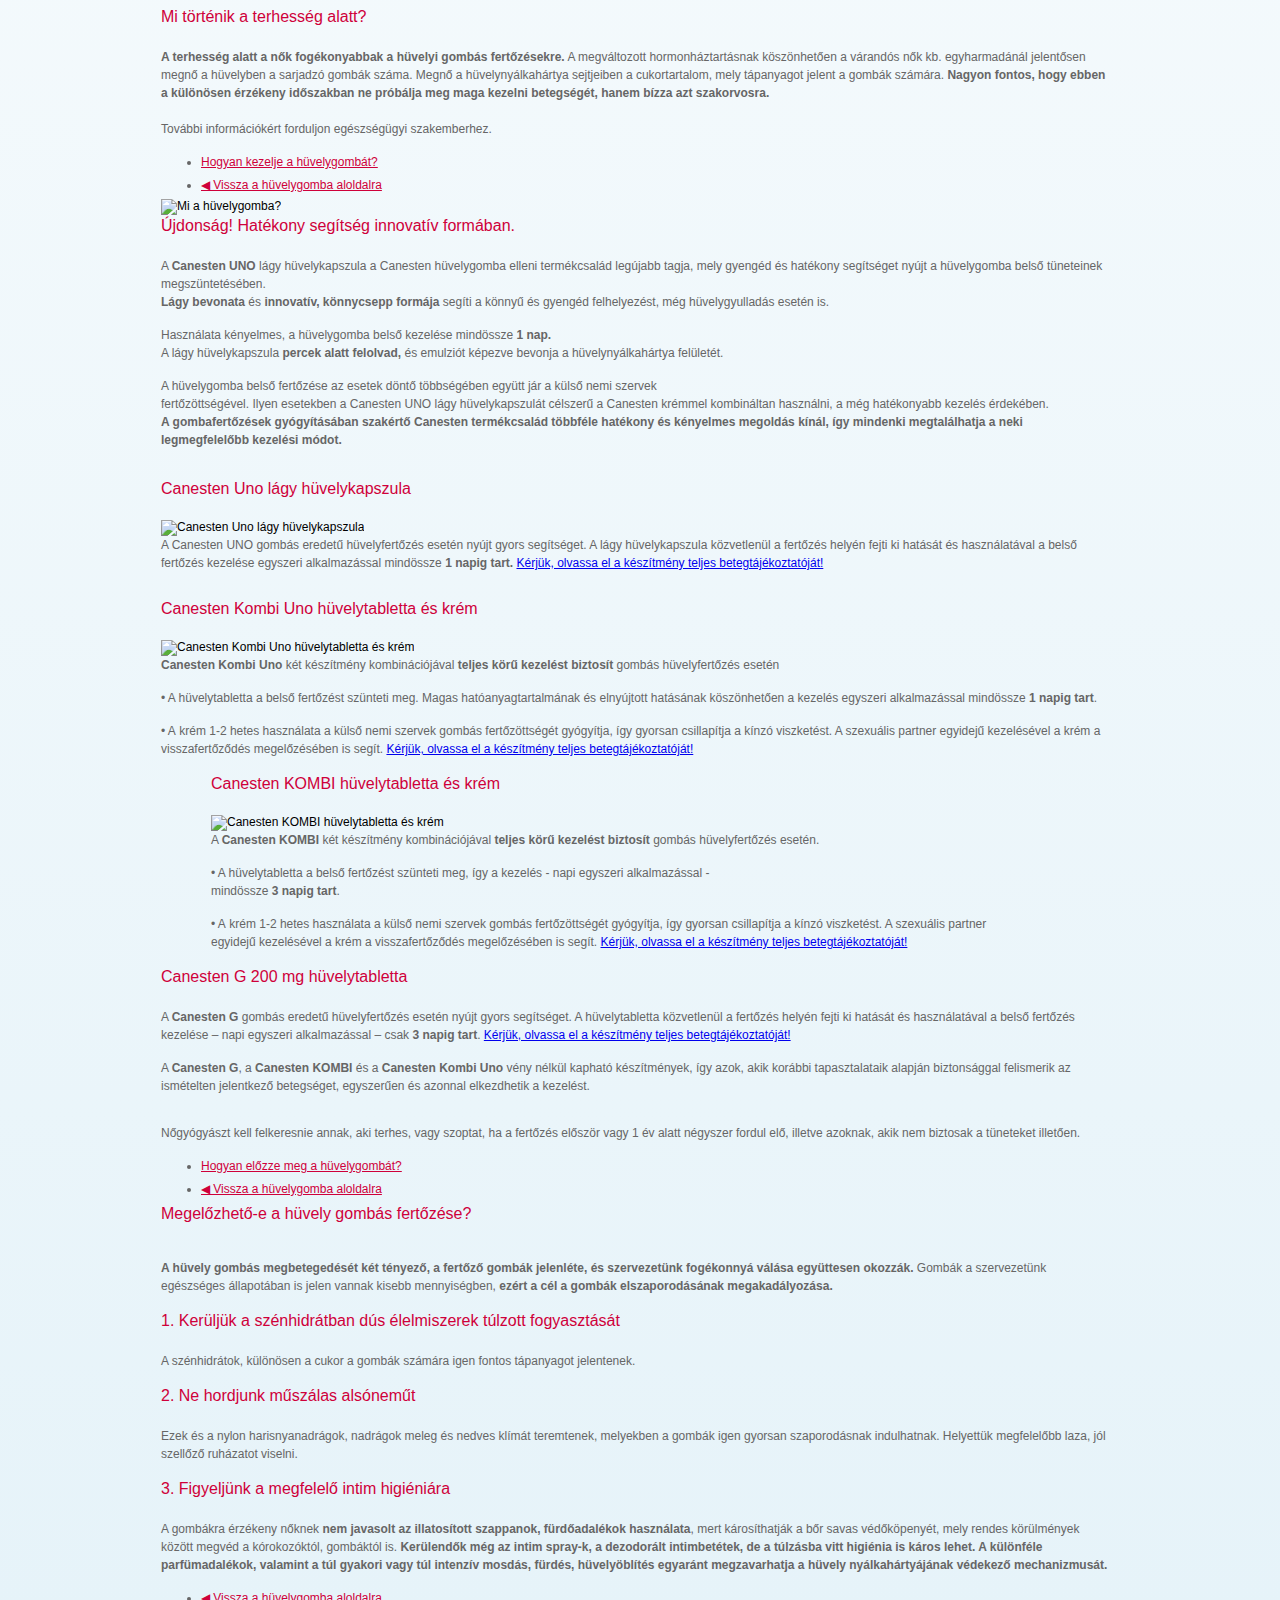
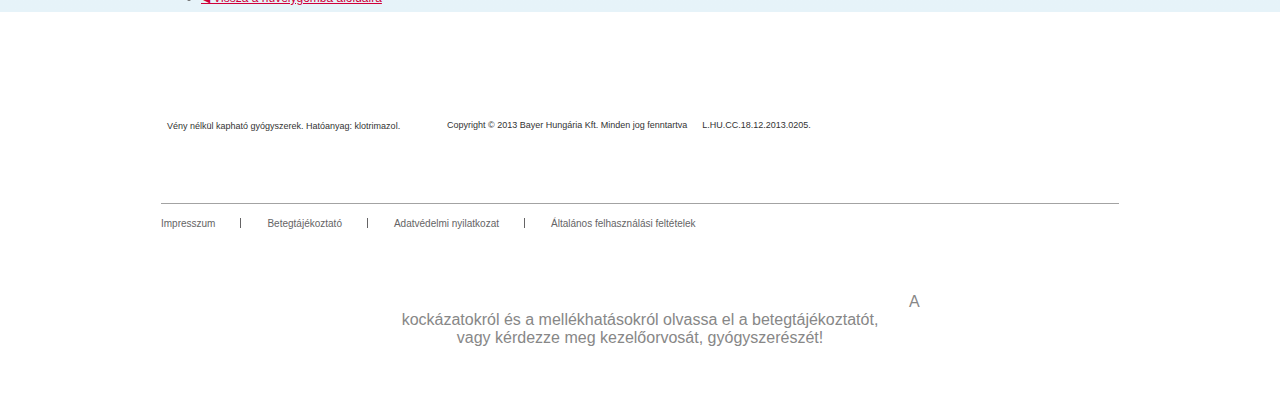
==== commit 4bcc4e42: "footer L.HU.CC. szám" ====
--- a/huvelygomba.html
+++ b/huvelygomba.html
@@ -341,7 +341,7 @@
 		<a id="footer_packshot_link_huvelygomba" href="huvelygomba.html#tab2" class="image_link"></a>
 
     	<div class="veny">Vény nélkül kapható gyógyszerek. Hatóanyag: klotrimazol.</div>
-		<div class="copyright">Copyright © 2013 Bayer Hungária Kft. Minden jog fenntartva               LHU. CC 26.08.2013 0151</div>
+		<div class="copyright">Copyright © 2013 Bayer Hungária Kft. Minden jog fenntartva               L.HU.CC.18.12.2013.0205.</div>
 
 	</div>
 </div>
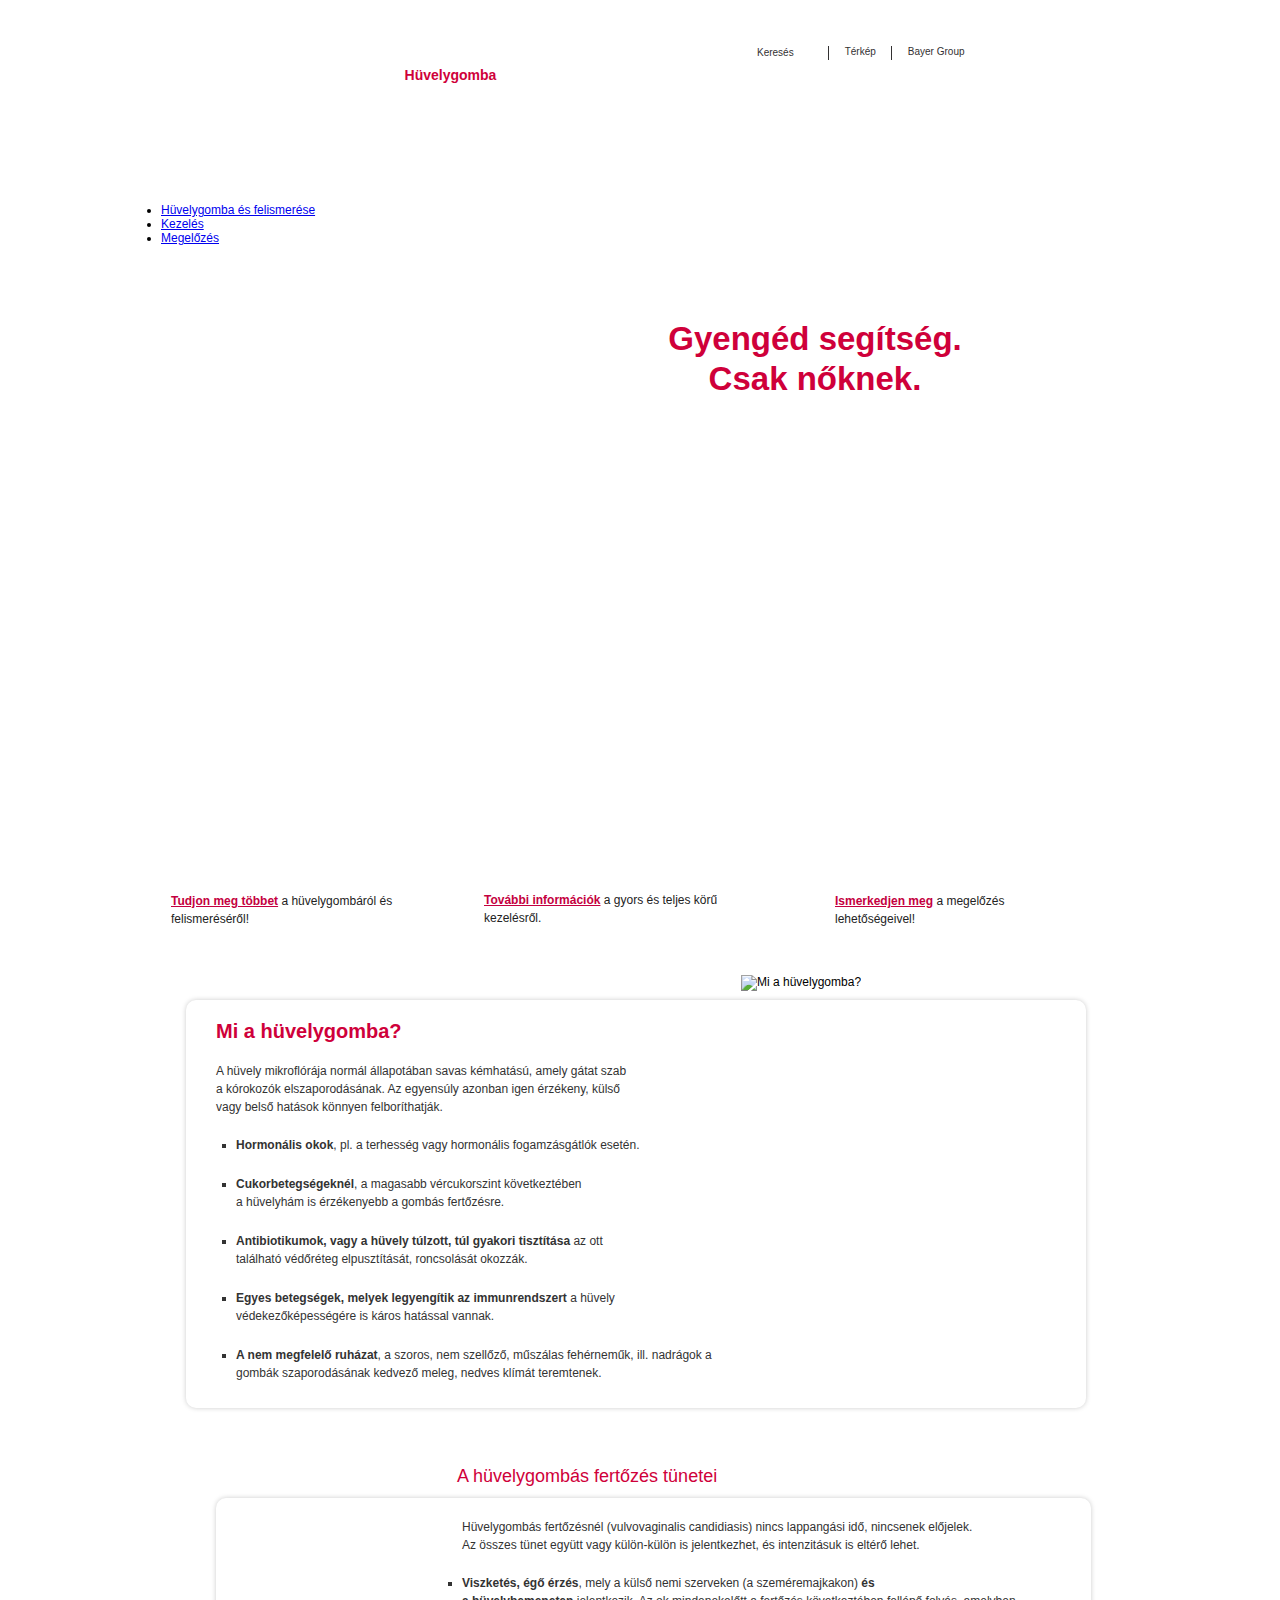
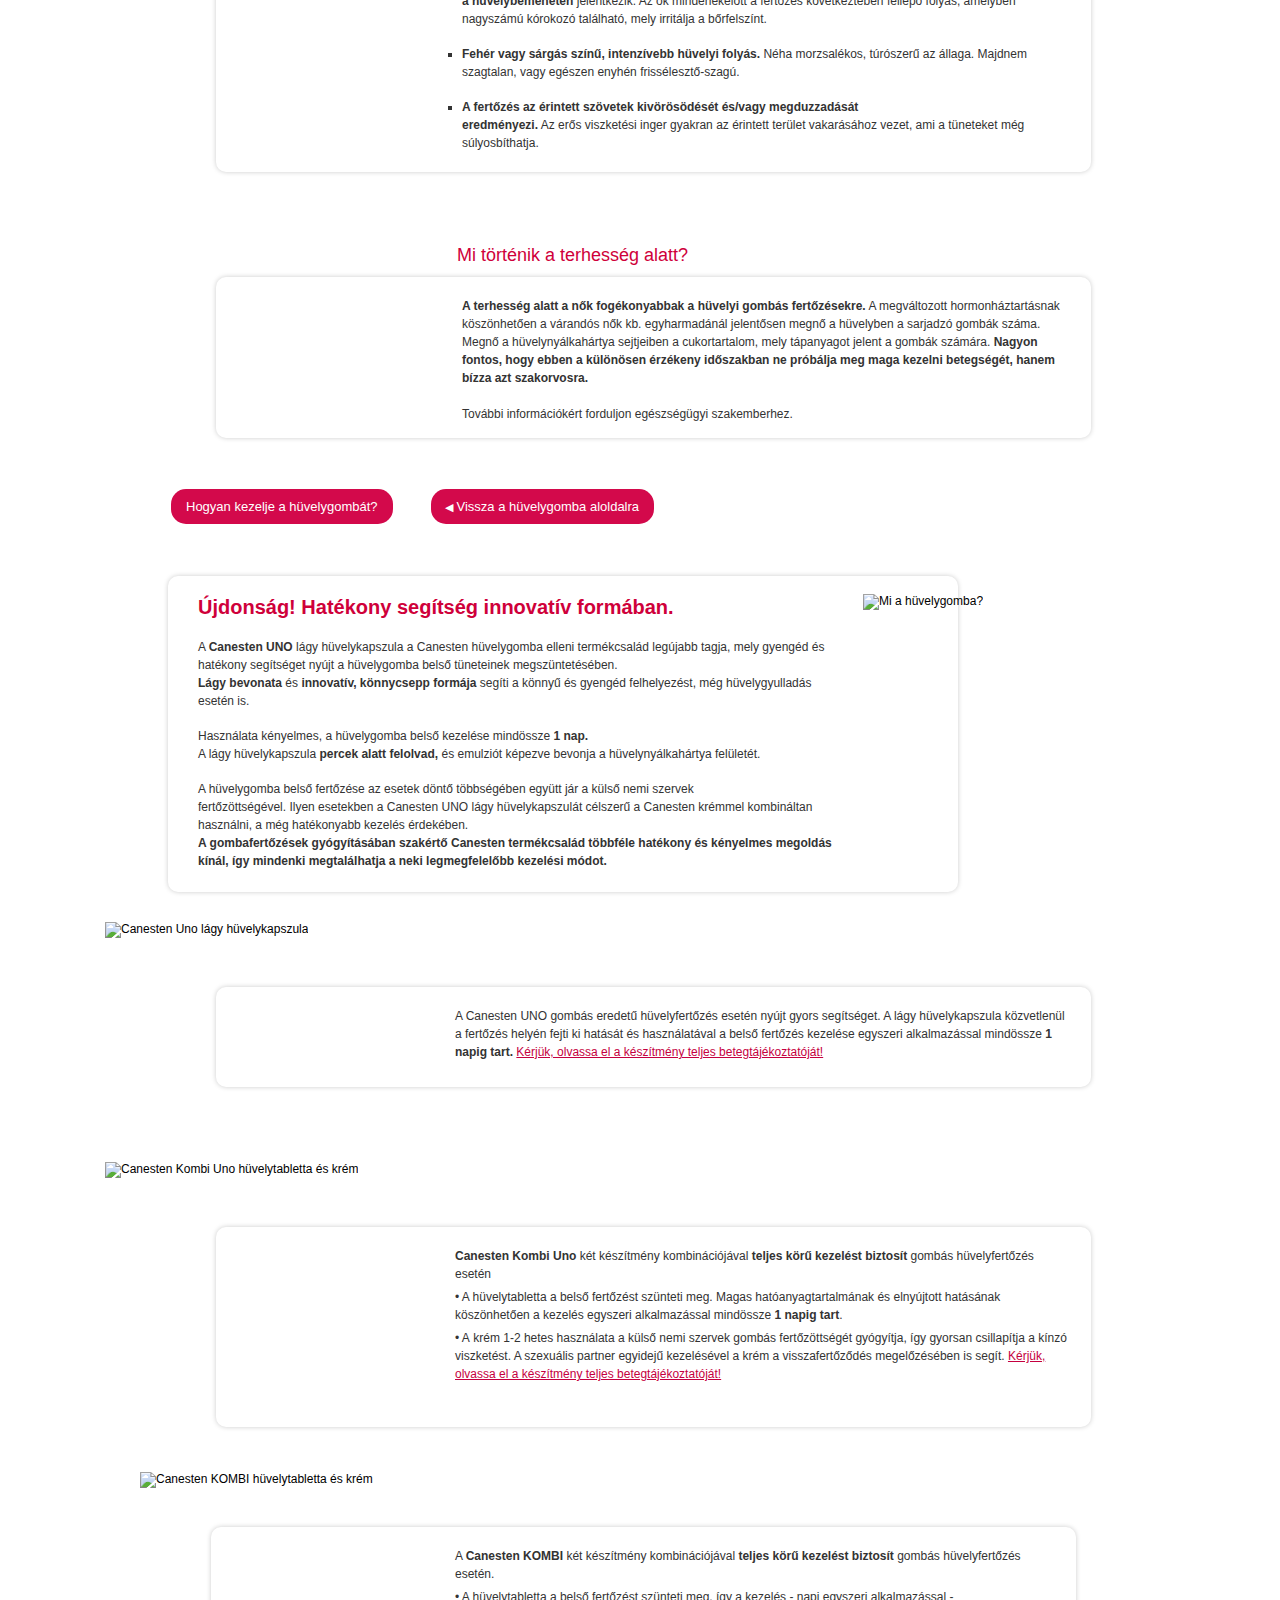
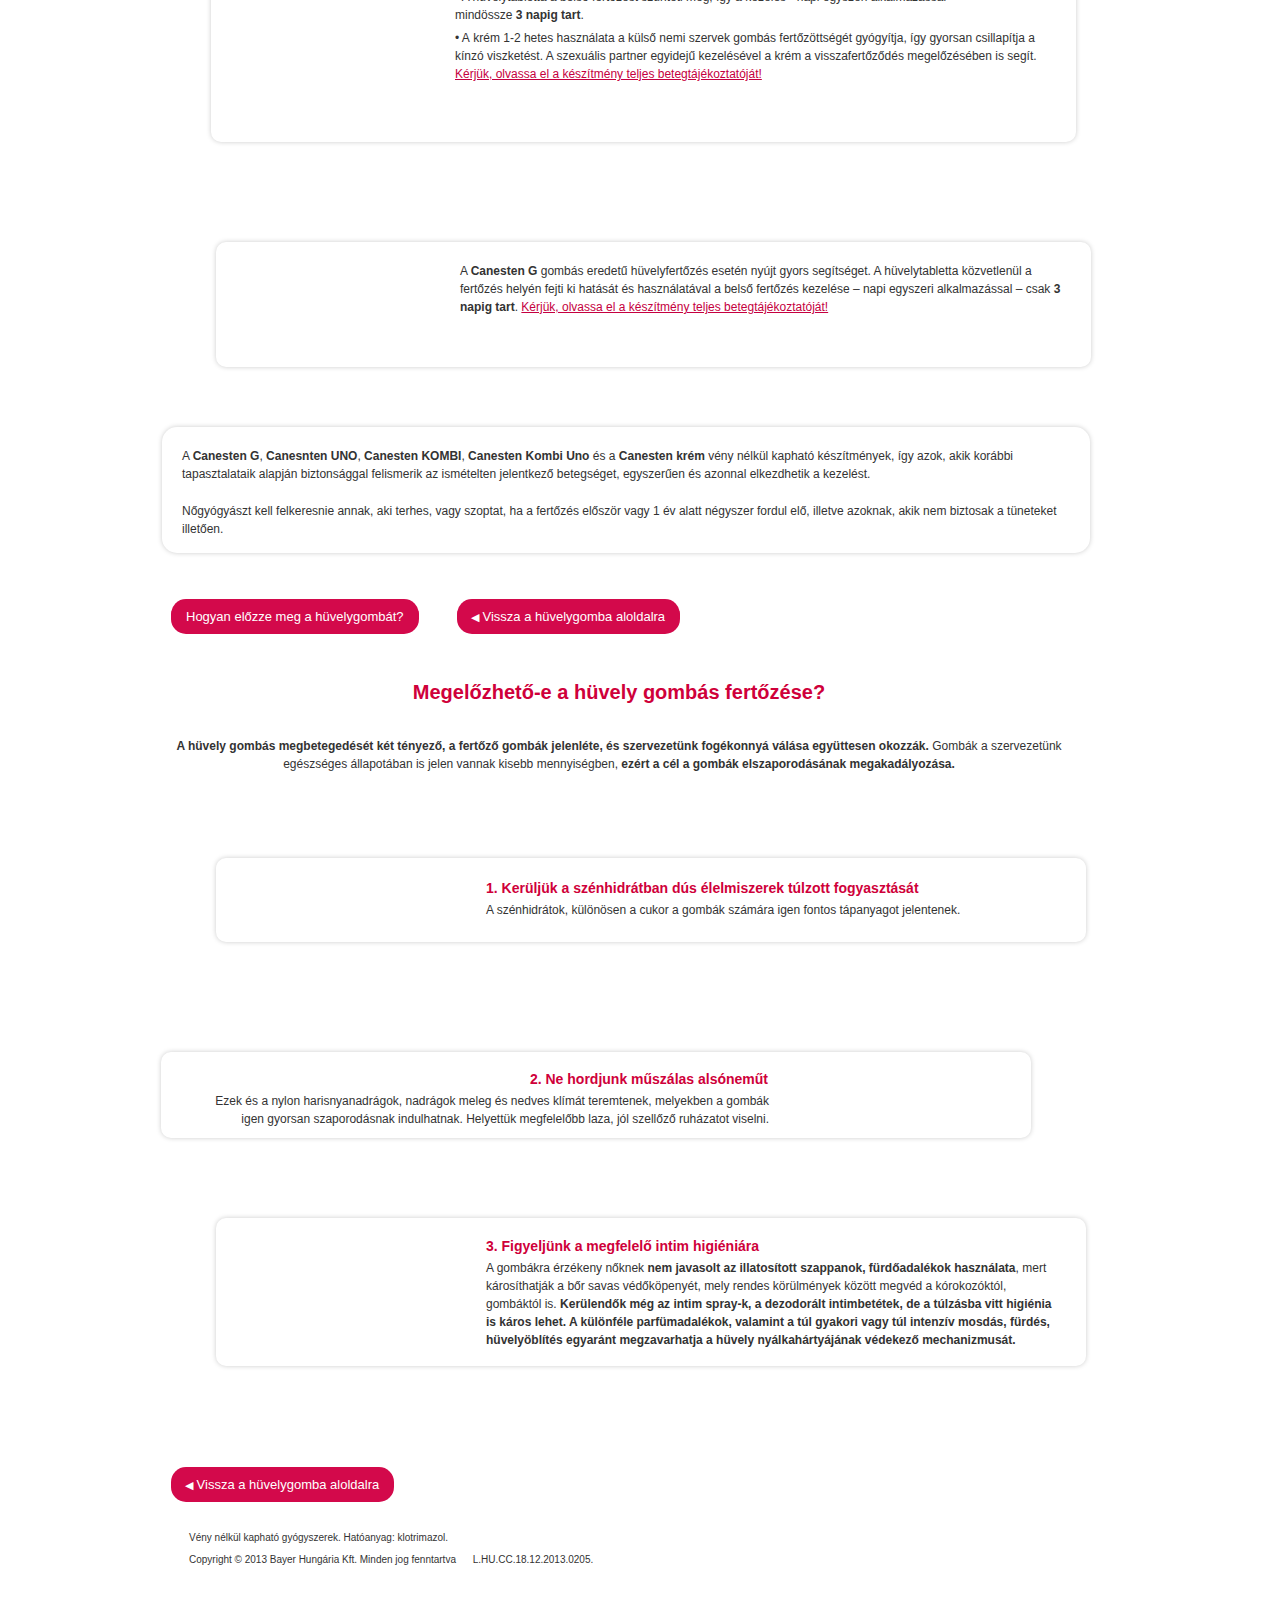
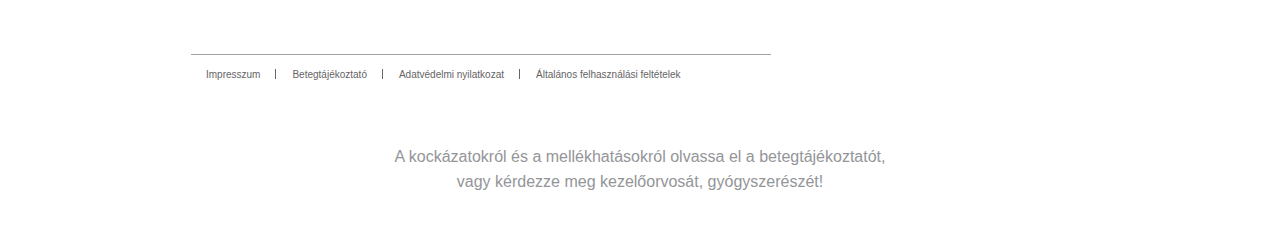
==== commit bc4d9763: "comment fix" ====
--- a/huvelygomba.html
+++ b/huvelygomba.html
@@ -272,7 +272,7 @@
 
 	<div class="fullcontentbox" id="lastcontentbox">
 		<p>
-			A <b>Canesten G</b>, a <b>Canesten KOMBI</b> és a <b>Canesten Kombi Uno</b> vény nélkül kapható készítmények, így azok, akik korábbi tapasztalataik alapján biztonsággal felismerik az ismételten jelentkező betegséget, egyszerűen és azonnal elkezdhetik a kezelést.</p>
+			A <b>Canesten G</b>, <b>Canesnten UNO</b>, <b>Canesten KOMBI</b>, <b>Canesten Kombi Uno</b> és a <b>Canesten krém</b> vény nélkül kapható készítmények, így azok, akik korábbi tapasztalataik alapján biztonsággal felismerik az ismételten jelentkező betegséget, egyszerűen és azonnal elkezdhetik a kezelést.</p>
  		<p>
 			Nőgyógyászt kell felkeresnie annak, aki terhes, vagy szoptat, ha a fertőzés először vagy 1 év alatt négyszer fordul elő, illetve azoknak, akik nem biztosak a tüneteket illetően.
 		</p>
--- a/static/css/style_huvelygomba.css
+++ b/static/css/style_huvelygomba.css
@@ -0,0 +1,824 @@
+body#huvgsite {
+	width: 100%;
+	height: 300%;
+	background:url("../images/huvgsite/bg-texture.png") left top repeat-x !important;
+	overflow-x: hidden;
+}
+
+#huvgsite #decorfix {
+	width: 1000px;
+	height: 1px;
+	position: relative;
+	margin: auto;
+	margin-top: -1px;
+	z-index: 1;
+}
+
+#huvgsite .bgdecor1 {
+	background: url(../images/huvgsite/decor1.png) no-repeat top left;
+	position: absolute;
+	left: -210px;
+	top: 310px;
+	height: 500px;
+	width: 500px;
+	display: block;
+	z-index: 1;
+}
+
+#huvgsite .bgdecor2 {
+	background: url(../images/huvgsite/decor2.png) no-repeat top right;
+	position: absolute;
+	right: -210px;
+	top: 310px;
+	height: 500px;
+	width: 500px;
+	display: block;
+	z-index: 1;
+}
+
+#huvgsite .bgdecor2, .bgdecor2 {
+	z-index: 1;
+}
+
+#huvgsite #gradbottom{
+	background: url(../images/huvgsite/bottom-bg.png) repeat-x bottom center !important;
+	margin-bottom: 30px;
+	z-index: 30;
+}
+
+
+#huvgsite #content_bg_borgomba {
+	background: none !important;
+	filter: none !important;
+	z-index: 55;
+}
+
+#huvgsite #footer_top_bg_inner_borgomba {
+	z-index: 50;
+}
+
+#huvgsite .ui-tabs .ui-tabs-nav {
+	padding-left: 235px;
+}
+
+#huvgsite #content_bg_padding_borgomba {
+	padding-top: 110px;
+}
+
+#huvgsite #container {
+	margin-top: -5px;
+	z-index: 2;
+}
+#huvgsite .hiddenlink {
+	overflow: hidden; display: none;
+}
+
+#huvgsite .topbox h1, #huvgsite #content_bg_padding h1{
+	font-size: 20px;
+	font-weight: bold;
+	text-shadow: 1px 1px 1px #fff;
+}
+
+#huvgsite .topbox {
+
+	border-radius: 10px;
+	-webkit-border-radius: 10px;
+	background: url(../images/huvgsite/box-bg.png) repeat-x #fff;
+	width: 840px !important;
+	margin: auto;
+	margin-top: 30px;
+	padding: 20px 30px 5px 30px;
+	box-shadow: 0 0 5px #ccc;
+}
+
+#huvgsite .main-top {
+	background: url(../images/huvgsite/main-top.png) no-repeat top center;
+	display: block;
+	width: 950px;
+	height: 400px;
+	margin-left: -20px;
+	position: relative;
+	overflow: hidden;
+}
+
+
+#huvgsite .main-top h1 {
+	position: absolute;
+	top: 74px;
+	right: 86px;
+	width: 380px;
+	font-size: 33px;
+	font-weight: bold;
+	line-height: 40px;
+	text-align: center;
+	font-family: 'Helvetica Neu', "Helvetica", 'arial';
+	z-index:  30;
+	animation: fadein 1.5s 1 linear;
+	-webkit-animation: fadein 1.5s 1 linear;
+	-ms-animation: fadein 1.5s 1 linear;
+	-o-animation: fadein 1.5s 1 linear;
+	animation: fadein 1.5s 1 linear;
+	 -webkit-animation-fill-mode: forwards;
+	 opacity: 1;
+}
+
+@keyframes fadein
+{
+0%   { opacity: 0;}
+100% { opacity: 1;}
+}
+
+@-webkit-keyframes fadein
+{
+0%   { opacity: 0;}
+100% { opacity: 1;}
+}
+
+@-moz-keyframes fadein
+{
+0%   { opacity: 0;}
+100% { opacity: 1;}
+}
+@-ms-keyframes fadein
+{
+0%   { opacity: 0;}
+100% { opacity: 1;}
+}
+
+#huvgsite .main-top #slider {
+	width: 100%;
+	height: 370px;
+	margin-top: 20px;
+	position: relative;
+	display: block;
+	overflow:  hidden;
+}
+
+#huvgsite .slidertext {
+	position: absolute;
+	width: 490px;
+	height: 150px;
+	top: 163px;
+	left: 448px;
+}
+
+#huvgsite .hidefix {
+	width: 492px;
+	height: 165px;
+	display:  block;
+	overflow: hidden;
+	position: relative;
+	-webkit-border-bottom-right-radius: 100px;
+	-moz-border-radius-bottomright: 100px;
+	border-bottom-right-radius: 100px;
+}
+
+.slidercontent {
+	left: 550px;
+}
+
+#huvgsite .slidertext div {
+	position: absolute;
+}
+
+#huvgsite .main-top h2 {
+	width: 420px;
+	font-size: 29px;
+	font-weight: 700;
+	line-height: 42px;
+	text-align: left;
+	color: #222;
+	font-family: 'Helvetica Neu', "Helvetica", 'arial';
+}
+
+#huvgsite .main-top p {
+	display: block;
+	width: 490px;
+	font-size: 18px !important;
+	line-height: 22px;
+	color: #222;
+	font-size: 13px;
+	letter-spacing:  -0.1px;
+	text-align: left;
+}
+
+#huvgsite .main-top p b {
+	color: #d11150;
+}
+
+#huvgsite .main-top span {
+	position: absolute;
+	display: block;
+	bottom: 18px;
+	left: 24px;
+	width: 903px;
+	font-size: 12px;
+	line-height: 30px;
+	letter-spacing:  0.5px;
+	color: #fff;
+	text-align: center;
+}
+
+#huvgsite .viragbox {
+	position: absolute;
+	left: 284px;
+	top: 24px;
+	width: 165px;
+	height: 300px;
+	display: block;
+/*	-webkit-animation: fadein 2.0s 1 ease;
+	-ms-animation: fadein 1.0s 1 ease;
+	-o-animation: fadein 1.0s 1 ease;
+	animation: fadein 2.0s 1 ease;
+	 -webkit-animation-fill-mode: forwards;*/
+}
+
+#huvgsite .virag {
+	height: 145px;
+	width: 145px;
+	display: block;
+	background:  url(../images/huvgsite/virag.png) no-repeat top center;
+	position: absolute;
+	z-index: 15;
+}
+
+#huvgsite .viragszal {
+	height: 245px;
+	width: 125px;
+	display: block;
+	background:  url(../images/huvgsite/viragszal.png) no-repeat top left;
+	position: absolute;
+	top: 70px;
+	z-index: 1;
+}
+
+#huvgsite .szirom {
+	height: 41px;
+	width: 71px;
+	display: block;
+	background:  url(../images/huvgsite/szirom.png) no-repeat top center;
+	position: absolute;
+	top: 67.5px;
+	left: 74px;
+}
+
+#huvgsite .csepp {
+	height: 41px;
+	width: 71px;
+	display: block;
+	background:  url(../images/huvgsite/csepp.png) no-repeat top center;
+	position: absolute;
+	top: 68.5px;
+	left: 74.5px;
+	opacity: 0.8;
+}
+
+#huvgsite .nyil {
+	position: absolute;
+	top: 126px;
+	left: 128px;
+	width: 26px;
+	height: 35px;
+	display:  block;
+	background:  url(../images/huvgsite/nyil.png) no-repeat top center;
+}
+
+#huvgsite .rotate {
+	height: 145px;
+	width: 145px;
+	display: block;
+	position: relative;
+	background:  url(../images/huvgsite/virag.png) no-repeat top center;
+}
+
+#huvgsite .main-box {
+	display: block;
+	width: 960px;
+	height: 280px;
+	margin-top: 45px;
+	margin-left: -20px;
+	position: relative;
+	overflow: hidden;
+	margin-left: -5px;
+}
+
+#huvgsite .main-box .box {
+	width: 303px;
+	display: block;
+	height: 200px;
+	float: left;
+	margin-right: 10px;
+}
+#huvgsite .main-box .box {
+	font-size: 10px !important;
+}
+
+#huvgsite a.box {
+	text-decoration: none
+}
+
+#huvgsite a.box h1 {
+	color: #fff;
+	width: 270px;
+	text-align: center;
+	font-size: 14px;
+	padding-top: 7px;
+	font-weight: bold;
+}
+
+#huvgsite a.box p {
+	color: #222;
+	width: 250px;
+	font-size: 12px;
+	margin-top: 153px;
+	font-weight: normal;
+	padding-left: 15px;
+}
+
+#huvgsite a.box p b {
+	color: #c40040;
+	text-decoration: underline;
+}
+
+
+#huvgsite a#box3.box h1, #huvgsite a#box3.box p {
+	float: right;
+}
+
+#huvgsite a#box2.box h1 {
+	padding-top: 9px;
+}
+
+
+#huvgsite a#box1.box h1 {
+	margin-left: -9px;
+}
+
+#huvgsite .main-box #box1.box {
+	background: url(../images/huvgsite/box-trio-1.png) left top no-repeat;
+}
+
+#huvgsite .main-box #box2.box {
+	background: url(../images/huvgsite/box-trio-2.png) left top no-repeat;
+	margin-top: -3px;
+}
+
+#huvgsite .main-box #box3.box {
+	background: url(../images/huvgsite/box-trio-3.png) right top no-repeat;
+}
+
+
+#huvgsite #fragment-3 .contentbox {
+	float: left;
+	position: relative;
+}
+
+#huvgsite .contentbox .imgbox {
+	width: 300px;
+	float: left;
+	height: 360px;
+	display: block;
+	margin-top: -80px;
+	margin-left: -98px;
+	padding-left: 14px;
+	z-index: 1000;
+}
+
+#huvgsite .contentbox .imgbox img {
+	z-index: 1000;
+	position: absolute
+}
+
+#huvgsite .contentbox {
+	border-radius: 10px;
+	behavior: url(/pie/PIE.htc);
+	-webkit-border-radius: 10px;
+	background: url(../images/huvgsite/content-bg.png) repeat-x #fff;
+	width: 825px !important;
+	margin: auto;
+	margin-top: 90px;
+	padding: 20px 20px 10px 30px;
+	box-shadow: 0 0 5px #ccc;
+	margin-bottom: 105px;
+	margin-left: 55px;
+}
+
+#huvgsite #fragment-4 .contentbox {
+	behavior: url(/pie/PIE.htc);
+	border-radius: 10px;
+	-webkit-border-radius: 10px;
+	background: url(../images/huvgsite/content-bg.png) repeat-x #fff;
+	width: 810px !important;
+	margin: auto;
+	margin-top: 70px;
+	padding: 20px 30px 20px 30px;
+	box-shadow: 0 0 5px #ccc;
+	margin-bottom: 80px;
+	margin-left: 55px;
+}
+
+#huvgsite #fragment-4 #box1.contentbox {
+	padding: 4px 30px 18px 30px;
+}
+
+#huvgsite #fragment-4 #box2.contentbox {
+	padding: 2px 30px 5px 30px;
+	margin-left: 0px;
+	margin-top: 110px;
+}
+
+#huvgsite #fragment-4 #box3.contentbox {
+	padding: 12px 30px 12px 30px;
+}
+
+#huvgsite #fragment-4 #box3.contentbox h1 {
+	margin-top: 5px;
+}
+
+#huvgsite #fragment-4 .contentbox .imgbox {
+	width: 300px;
+	float: left;
+	height: 200px;
+	display: block;
+	padding-right: 40px;
+}
+
+#huvgsite #fragment-4 #box1.contentbox .imgbox {
+	margin-top: -50px;
+	margin-left: -114px;
+}
+
+#huvgsite #fragment-4 #box2.contentbox .imgbox {
+	margin-top: -44px;
+	padding-left: 40px;
+	padding-right: 0px;
+	margin-right: -88px;
+	float: right;
+}
+
+#huvgsite #fragment-4 #box2.contentbox p, #huvgsite #fragment-3 #box2.contentbox h1 {
+	width: 578px;
+	text-align: right;
+}
+
+#huvgsite #fragment-4 #box2.contentbox h1 {
+	width: 582px;
+	text-align: right;
+	padding-top: 0px;
+	margin-top: 14px;
+}
+
+#huvgsite #fragment-4 #box3.contentbox .imgbox {
+	margin-top: -25px;
+	margin-left: -114px;
+}
+
+
+
+#huvgsite #fragment-4 .contentbox h1 {
+ 	float: inherit;
+ 	background: none;
+ 	margin-top: 15px;
+ 	padding-top: 0px;
+ 	width: 100%;
+ 	height: 12px !important;
+ 	display: block;
+ 	z-index: 5;
+ 	font-size: 14px;
+ 	font-weight: bold;
+  	padding-bottom: 12px;
+ }
+
+
+#huvgsite .fullcontentbox {
+	behavior: url(/pie/PIE.htc);
+	border-radius: 15px;
+	-webkit-border-radius: 15px;
+	background: #fff;
+	width: 883px !important;
+	margin: auto;
+	margin-top: 50px;
+	padding: 20px 25px 10px 20px;
+	box-shadow: 0 0 5px #ccc;
+	margin-bottom: 5px;
+	margin-left: 1px;
+}
+
+#huvgsite #fragment-4 .fullcontentbox {
+	background: url(../images/huvgsite/megelozes-fullcontentbox.png) bottom center no-repeat;
+	width: 894px !important;
+	margin: auto;
+	margin-top: 5px;
+	padding: 20px 50px 10px 50px;
+	box-shadow: none !important;
+	margin-bottom: 5px;
+	margin-left: -39px;
+	text-align: center;
+}
+
+.safari #huvgsite #fragment-4 .fullcontentbox {
+	margin-left: -38px;
+}
+
+#huvgsite #fragment-4 .fullcontentbox h1 {
+	font-size: 20px;
+	font-weight: bold;
+	text-shadow: 1px 1px 1px #fff;
+}
+
+#huvgsite #content_bg_borgomba {
+	min-height: 920px;
+}
+
+#huvgsite #lastcontentbox.contentbox {
+	margin-bottom: 30px;
+}
+
+#huvgsite .contentbox p, #huvgsite .contentbox ul li, #huvgsite .topbox p, #huvgsite .topbox ul li, #huvgsite .fullcontentbox p  {
+	color: #333;
+	text-shadow: 1px 1px 1px rgba(256,256,256,0.4);
+	line-height: 18px;
+	margin-bottom: 5px;
+}
+
+#huvgsite div#imgbox2.imgbox {
+	margin-top: -75px;
+	height: 260px;
+}
+
+#huvgsite .contentbox h1 {
+ 	margin-top: -63px;
+ 	float: left;
+ 	margin-left: -100px;
+ 	padding-left: 95px;
+ 	padding-top: 10px;
+ 	width: 400px;
+ 	height: 12px !important;
+ 	display: block;
+ 	background: url(../images/huvgsite/content-h1-bg.png) no-repeat top left;
+ 	z-index: 5;
+ 	font-size: 18px;
+ }
+
+#huvgsite .topbox .imgbox {
+	width: 370px;
+	float: right;
+	height: 460px;
+	display: block;
+	margin-top: -45px;
+	margin-right: -55px;
+	padding-left: 14px;
+}
+
+#huvgsite #fragment-3 .topbox {
+	width: 730px !important;
+	float: left !important;
+	margin-right: 215px;
+	margin-bottom: 5px;
+	margin-left: 7px;
+	display: block;
+}
+
+#huvgsite #fragment-3 .topbox p {
+	margin-bottom: 17px;
+}
+
+#huvgsite #fragment-3 .topbox .imgbox {
+	width: 230px !important;
+	float: right;
+	height: 290px;
+	display: block;
+	margin-top:  -2px;
+	margin-right: -165px;
+	padding-left: 14px;
+	z-index: 10;
+}
+
+#huvgsite #fragment-3 .contentbox #imgbox2.imgbox {
+ 	margin-left: -115px;
+ 	padding-right: 15px;
+ }
+
+#huvgsite #fragment-3 .contentbox #imgbox2-day.imgbox {
+ 	margin-left: -155px;
+ 	margin-right: 20px;
+ 	margin-top: -85px;
+ 	height: 255px;
+ 	width: 330px;
+ }
+
+#huvgsite #fragment-3 #lastcontentbox.contentbox {
+	height: 95px;
+
+}
+
+
+#huvgsite #fragment-3 .contentbox h1 {
+	color: #fff;
+ 	margin-top: -63px;
+ 	margin-left: 120px;
+ 	padding-left: 95px;
+ 	padding-top: 10px;
+ 	width: 550px;
+ 	height: 12px !important;
+ 	display: block;
+ 	background: url(../images/huvgsite/fragment-2-h1.png) no-repeat top left;
+ 	z-index: 5;
+ 	font-size: 18px;
+ 	font-weight: bold;
+ }
+
+ #huvgsite #fragment-3 .contentbox h1.day {
+ 	margin-left: 111px !important;
+ }
+
+#huvgsite #fragment-3 .contentbox {
+	margin-bottom: 10px;
+ }
+
+#huvgsite #fragment-3 .bottomnavig {
+	padding-top: 50px;
+}
+
+.clearboth {
+	clear: both;
+}
+
+#huvgsite .topbox ul, #huvgsite .contentbox ul {
+	margin-top: 20px;
+	list-style-type: square;
+	color: #222;
+	margin-left: 0px;
+	padding-left: 20px;
+}
+
+#huvgsite .contentbox ul li {
+	margin-left: 30px;
+	margin-bottom: 12px;
+}
+
+#huvgsite .topbox ul li {
+	margin-bottom: 16px;
+}
+
+#huvgsite .contentbox ul{
+	padding-left: 30px;
+
+}
+
+#huvgsite .contentbox ul li.last {
+	margin-bottom: 5px;
+}
+
+#huvgsite #footer_top_bg_inner_borgomba .copyright {
+	left: 40px;
+	top: 90px;
+	text-align: left;
+}
+
+#huvgsite #footer_packshot_link_huvelygomba {
+	display: block;
+	height: 250px;
+	left: 690px;
+	position: absolute;
+	top: 0;
+	width: 260px;
+	z-index: 1000;
+}
+
+#huvgsite #footer_top_bg_inner_borgomba .copyright, #huvgsite .veny {
+	color: #333333;
+	font-size: 10px;
+	left: 42px;
+	line-height: 14px;
+}
+
+#huvgsite .veny {
+	left: 42px;
+	position: relative;
+	top: 82px;
+}
+
+#huvgsite #footer_top_bg_borgomba {
+	z-index: 50;
+	height: 240px;
+	position: relative;
+}
+
+#huvgsite .content_bg_borgomba {
+	z-index: 255;
+}
+
+
+#huvgsite #container #footer_bayer_logo {
+	display: block;
+	background: url("../images/bayer_logo_wide.png") left center no-repeat;
+	width: 216px;
+	height: 45px;
+	bottom: 48px;
+	left: 75px;
+	z-index: 5000;
+}
+
+#huvgsite #footer_bg {
+	position: relative;
+	margin-top: -50px;
+	z-index: 210 !important;
+}
+
+
+.mac #huvgsite #footer_menu {
+	width: 545px;
+}
+.win #huvgsite #footer_menu {
+	width: 595px;
+}
+
+
+#huvgsite #footer_menu {
+	width: 565px;
+	top: 5px;
+	position: absolute;
+	left: 30px;
+	padding-left: 15px;
+}
+
+
+#huvgsite .footer-link-fix {
+	width: 720px;
+	height: 70px;
+	display: block;
+}
+
+#huvgsite #footer_menu li.separator {
+margin-left: 15px;
+margin-right: 15px;
+}
+
+#huvgsite #footer_menu li a {
+	font-size: 10px !important;
+	letter-spacing: 0px
+}
+
+#huvgsite #footer_text {
+	padding-top: 30px;
+	color: #939598;
+	line-height: 25px;
+	padding-bottom: 50px;
+}
+
+#huvgsite .bottomnavig {
+	z-index: 350;
+	margin-bottom: 30px;
+	padding-top: 30px;
+	margin-left: -30px;
+	width: 800px;
+}
+
+#huvgsite .bottomnavig ul li {
+	display: inline;
+	margin-right: 35px
+	;
+
+}
+
+#huvgsite .bottomnavig ul li a {
+	font-size: 13px;
+	color: #fff;
+	background: #d3094b;
+	text-decoration: none;
+	padding: 10px 15px;
+	border-radius: 15px;
+	-webkit-border-radius: 15px;
+	behavior: url(/pie/PIE.htc);
+	font-weight: normal !important;
+	margin-top: -10px;
+}
+
+.contentbox p a {
+	color: #c50040
+}
+
+.contentbox p a:hover {
+	color: #b40d43
+}
+
+
+#huvgsite .bottomnavig ul li a:hover {
+	background: #db3169;
+}
+
+#huvgsite .bottomnavig ul li a span {
+	font-size: 11px;
+	margin-top: -6px;
+	margin-left: -1px;
+}
+
+#huvgsite .bottom-bg{
+	position: absolute;
+	z-index: 1;
+	background: url(../images/huvgsite/bottom-bg.png);
+	width: 100%;
+	height: 300px;
+	margin-top: -330px;
+}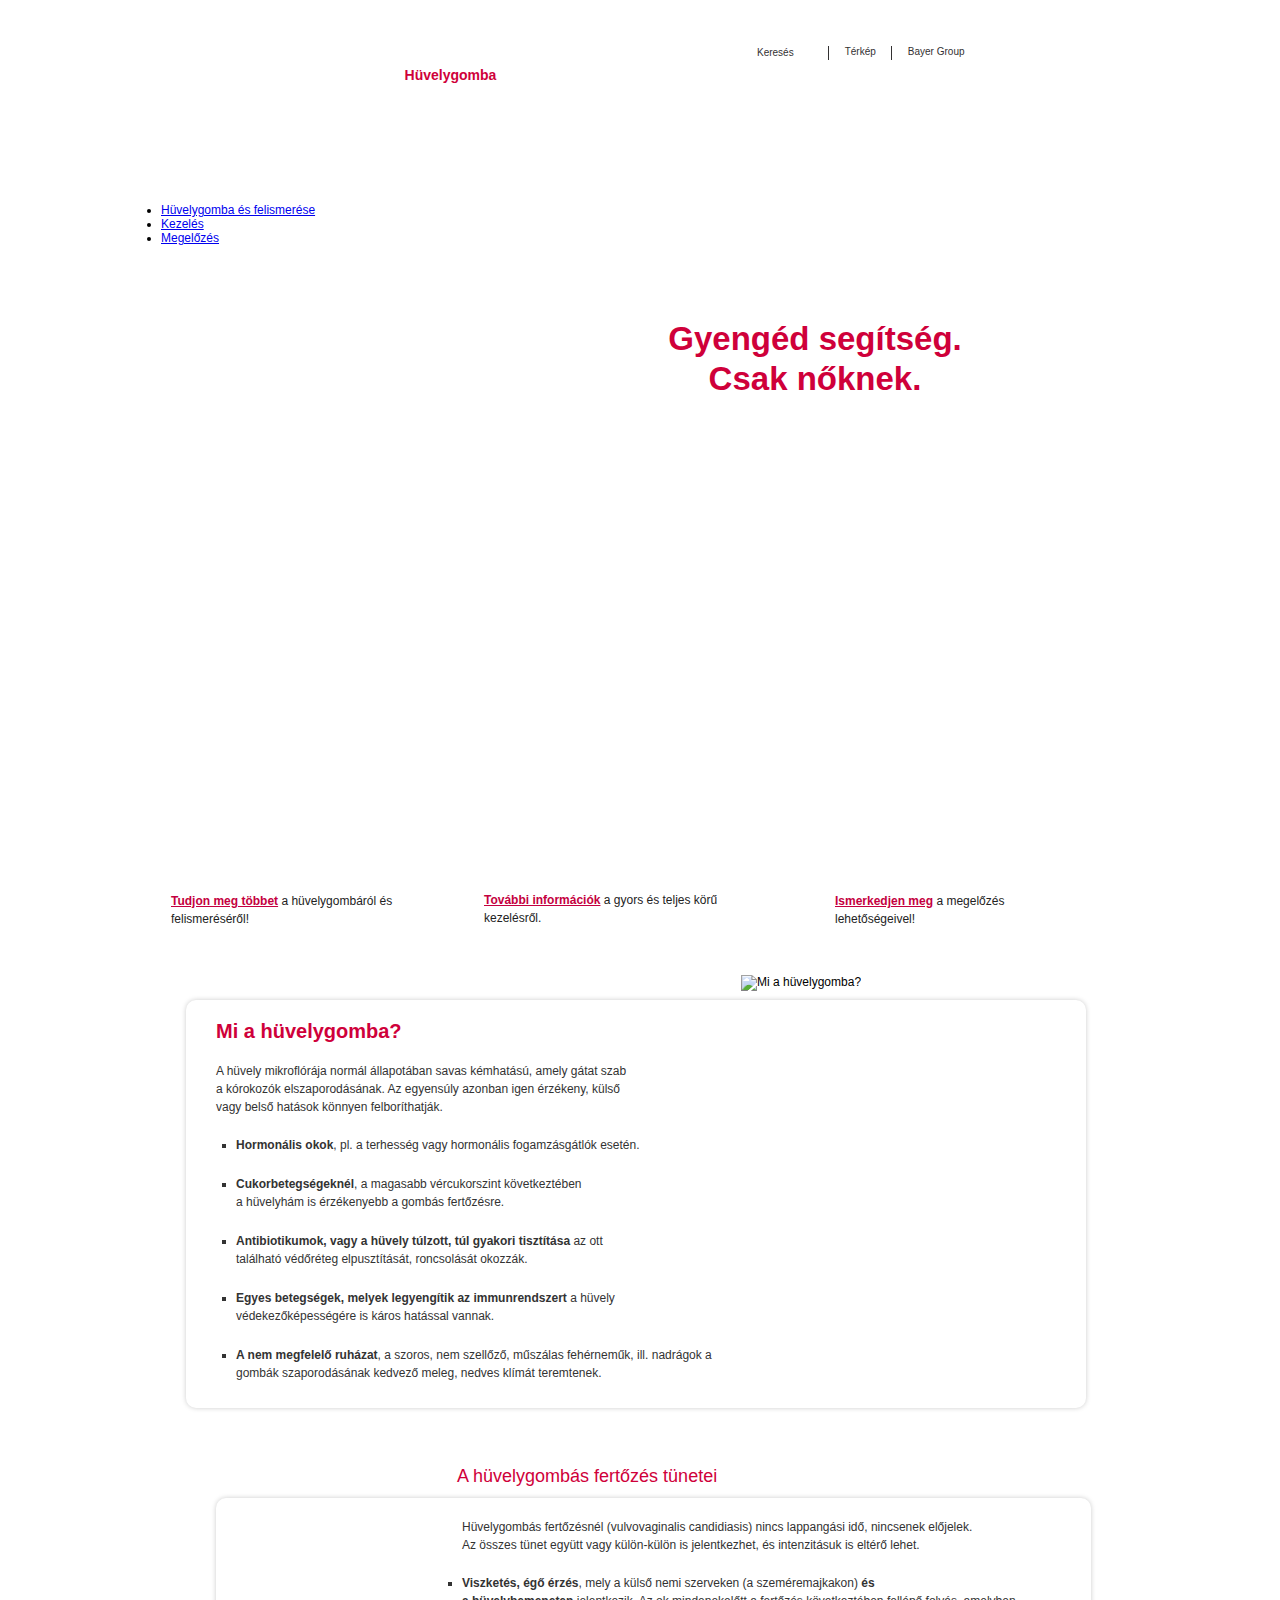
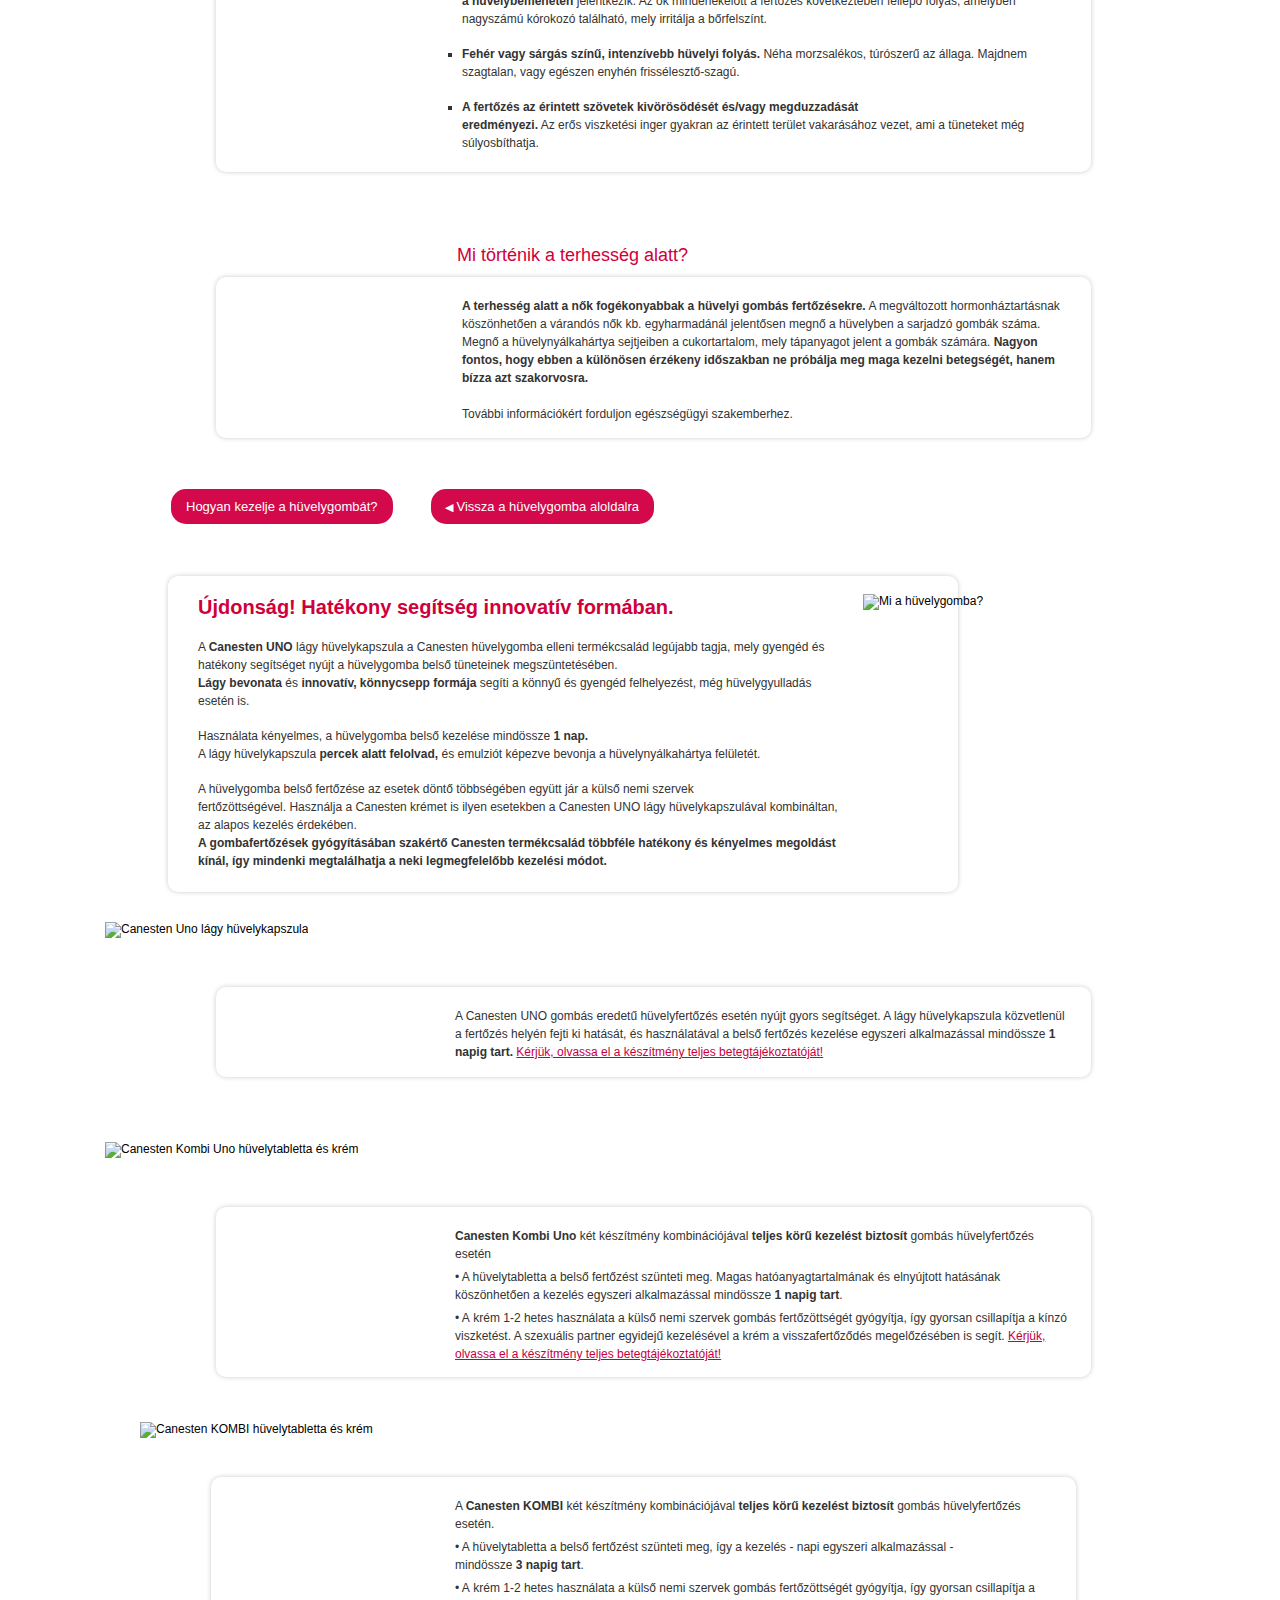
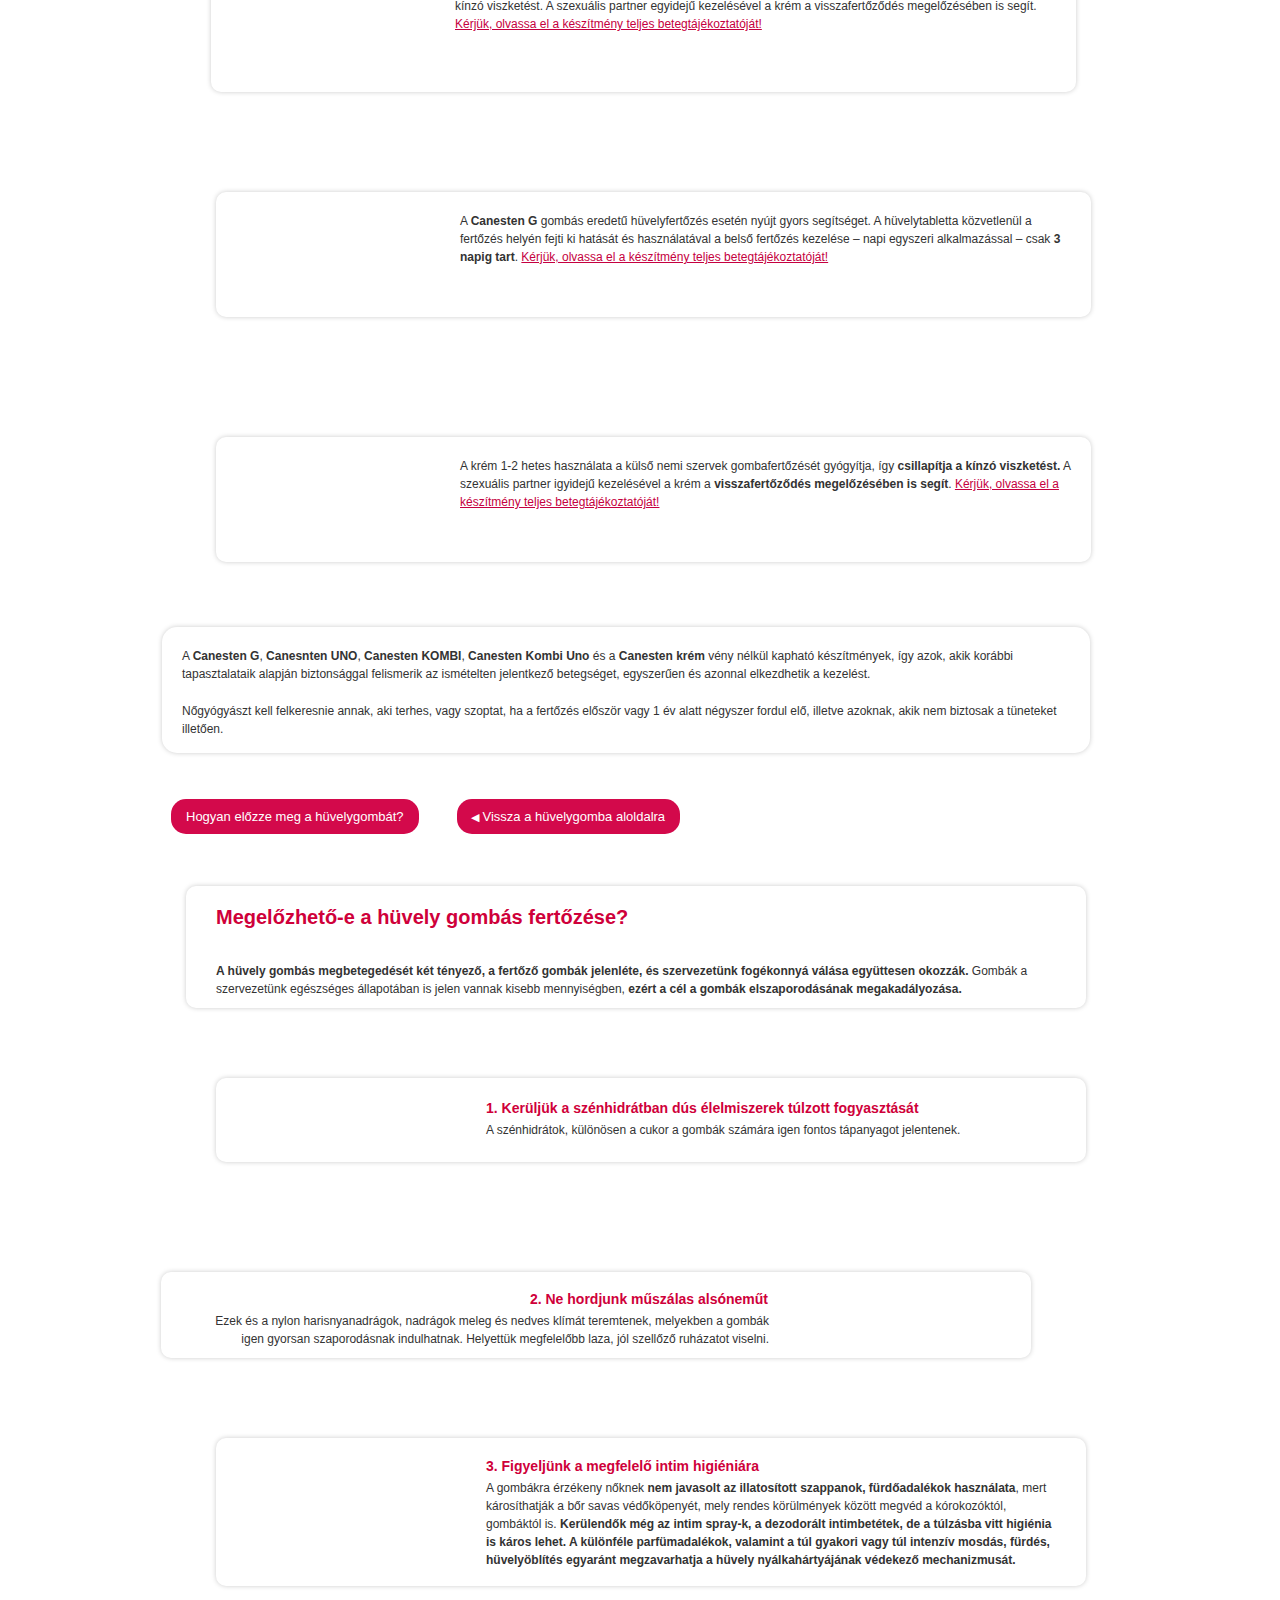
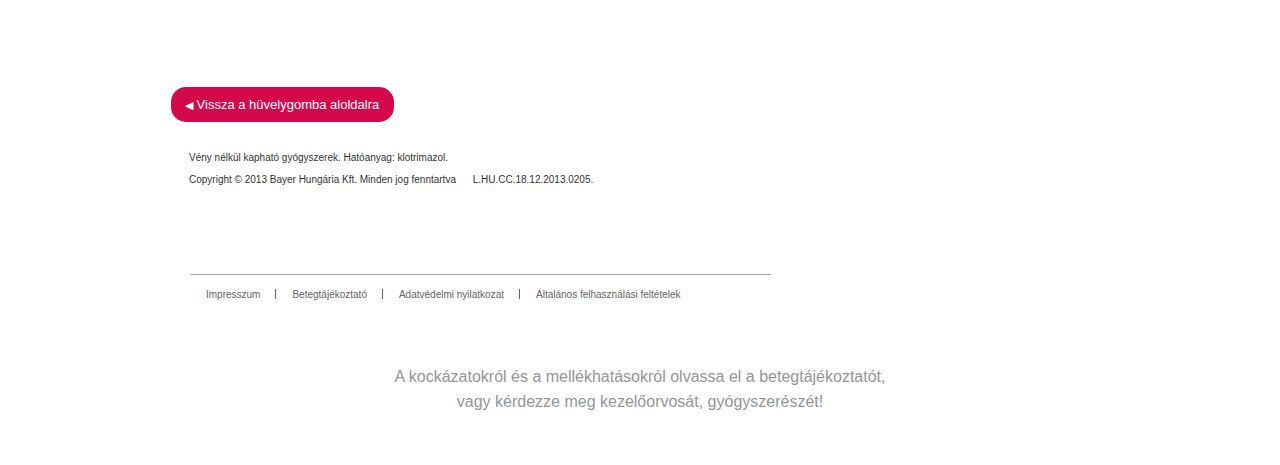
==== commit 02a3e8f5: "text fix" ====
--- a/huvelygomba.html
+++ b/huvelygomba.html
@@ -223,20 +223,20 @@
 		<h1>Újdonság! Hatékony segítség innovatív formában.</h1>
 	<p>A <b>Canesten UNO</b> lágy hüvelykapszula a Canesten hüvelygomba elleni termékcsalád legújabb tagja, mely gyengéd és hatékony segítséget nyújt a hüvelygomba belső tüneteinek megszüntetésében. <br /><b>Lágy bevonata</b> és <b>innovatív, könnycsepp formája</b> segíti a könnyű és gyengéd felhelyezést, még hüvelygyulladás esetén is.</p>
                <p>Használata kényelmes, a hüvelygomba belső kezelése mindössze <b>1 nap.</b><br /> A lágy hüvelykapszula <b>percek alatt felolvad,</b> és emulziót képezve bevonja a hüvelynyálkahártya felületét.</p>
-               <p>A hüvelygomba belső fertőzése az esetek döntő többségében együtt jár a külső nemi szervek <br />fertőzöttségével. Ilyen esetekben a Canesten UNO lágy hüvelykapszulát célszerű a Canesten krémmel kombináltan használni, a még hatékonyabb kezelés érdekében. <br /><b>A gombafertőzések gyógyításában szakértő Canesten termékcsalád többféle hatékony és kényelmes megoldás kínál, így mindenki megtalálhatja a neki legmegfelelőbb kezelési módot.</b></p>
+               <p>A hüvelygomba belső fertőzése az esetek döntő többségében együtt jár a külső nemi szervek <br />fertőzöttségével. Használja a Canesten krémet is ilyen esetekben a Canesten UNO lágy hüvelykapszulával kombináltan, az alapos kezelés érdekében. <br /><b>A gombafertőzések gyógyításában szakértő Canesten termékcsalád többféle hatékony és kényelmes megoldást kínál, így mindenki megtalálhatja a neki legmegfelelőbb kezelési módot.</b></p>
 </p>
 			<div style="clear:both"></div>
 	</div>
 	<br>
-               <div class="contentbox" style="height: 70px !important; margin-bottom: 50px;">
-                    <h1 class="day">Canesten Uno lágy hüvelykapszula</h1>
+               <div class="contentbox" style="height: 60px !important; margin-bottom: 40px; margin-top: 90px">
+                    <h1 class="day">Canesten Uno 500 mg lágy hüvelykapszula</h1>
                     <div class="imgbox" id="imgbox2-day"><img src="static/images/huvgsite/product-canesten-uno-lagykapszula.png" alt="Canesten Uno lágy hüvelykapszula"></div>
-                         <p>A Canesten UNO gombás eredetű hüvelyfertőzés esetén nyújt gyors segítséget. A lágy hüvelykapszula közvetlenül a fertőzés helyén fejti ki hatását és használatával a belső fertőzés kezelése egyszeri alkalmazással mindössze <b>1 napig tart.</b> <a href="static/pdf/CanestenUno500mgHK.doc" title="Kérjük, olvassa el a készítmény teljes betegtájékoztatóját!">Kérjük, olvassa el a készítmény teljes betegtájékoztatóját!</a>
+                         <p>A Canesten UNO gombás eredetű hüvelyfertőzés esetén nyújt gyors segítséget. A lágy hüvelykapszula közvetlenül a fertőzés helyén fejti ki hatását, és használatával a belső fertőzés kezelése egyszeri alkalmazással mindössze <b>1 napig tart.</b> <a href="static/pdf/CanestenUno500mgHK.doc" title="Kérjük, olvassa el a készítmény teljes betegtájékoztatóját!">Kérjük, olvassa el a készítmény teljes betegtájékoztatóját!</a>
                          </p>
                </div>
 
-	<div class="contentbox" >
-		<h1 class="day">Canesten Kombi Uno hüvelytabletta és krém</h1>
+	<div class="contentbox" style="height: 140px !important; ">
+		<h1 class="day">Canesten Kombi Uno 500 mg hüvelytabletta és krém</h1>
 		<div class="imgbox" id="imgbox2-day"><img src="static/images/huvgsite/product-kombi-uno.png" alt="Canesten Kombi Uno hüvelytabletta és krém"></div>
 			<p>
 				<b>Canesten Kombi Uno</b> két készítmény kombinációjával <b>teljes körű kezelést biztosít</b> gombás hüvelyfertőzés esetén</p>
@@ -248,7 +248,7 @@
 	</div>
 
 	<div class="contentbox" style="width: 815px !important; margin-left: 50px">
-		<h1>Canesten KOMBI hüvelytabletta és krém</h1>
+		<h1>Canesten KOMBI 200 mg hüvelytabletta és krém</h1>
 		<div class="imgbox" id="imgbox2"><img src="static/images/huvgsite/product-kombi.png" alt="Canesten KOMBI hüvelytabletta és krém"></div>
 
 			<p>
@@ -260,7 +260,7 @@
 			</p>
 	</div>
 
-	<div class="contentbox" id="lastcontentbox">
+    	<div class="contentbox"  id="lastcontentbox" style="margin-bottom: 30px">
 
 		<h1>Canesten G 200 mg hüvelytabletta</h1>
 		<div class="imgbox" id="imgbox2"><img src="static/images/huvgsite/product-canesten-g.png" alt=""></div>
@@ -268,6 +268,19 @@
 				A <b>Canesten G</b> gombás eredetű hüvelyfertőzés esetén nyújt gyors segítséget. A hüvelytabletta közvetlenül a fertőzés helyén fejti ki hatását és használatával a belső fertőzés kezelése – napi egyszeri alkalmazással – csak <b>3 napig tart</b>. <a href="static/pdf/canesten_kombi_200.doc" title="Kérjük, olvassa el a készítmény teljes betegtájékoztatóját!">Kérjük, olvassa el a készítmény teljes betegtájékoztatóját!</a>
 			</p>
 	</div>
+
+
+<div class="contentbox" id="lastcontentbox" style="margin-bottom: 15px">
+
+        <h1>Canesten 10 mg/g krém</h1>
+        <div class="imgbox" id="imgbox2"><img src="static/images/huvgsite/product-canesten-krem.png" alt=""></div>
+            <p>A krém 1-2 hetes használata a külső nemi szervek gombafertőzését gyógyítja, így <b>csillapítja a kínzó viszketést.</b> A szexuális partner igyidejű kezelésével a krém a <b>visszafertőződés megelőzésében is segít</b>. <a href="static/pdf/canesten_kombi_200.doc" title="Kérjük, olvassa el a készítmény teljes betegtájékoztatóját!">Kérjük, olvassa el a készítmény teljes betegtájékoztatóját!</a>
+            </p>
+    </div>
+
+
+
+
 	<div class="clearboth"></div>
 
 	<div class="fullcontentbox" id="lastcontentbox">
@@ -289,7 +302,7 @@
 
 
 <div id="fragment-4" class="content-in-tab">
-	<div class="fullcontentbox">
+	<div class="topbox">
 	<h1>Megelőzhető-e a hüvely gombás fertőzése?</h1><br>
 		<p>
 			<b>A hüvely gombás megbetegedését két tényező, a fertőző gombák jelenléte, és szervezetünk fogékonnyá válása együttesen okozzák.</b> Gombák a szervezetünk egészséges állapotában is jelen vannak kisebb mennyiségben, <b>ezért a cél a gombák elszaporodásának megakadályozása.</b>
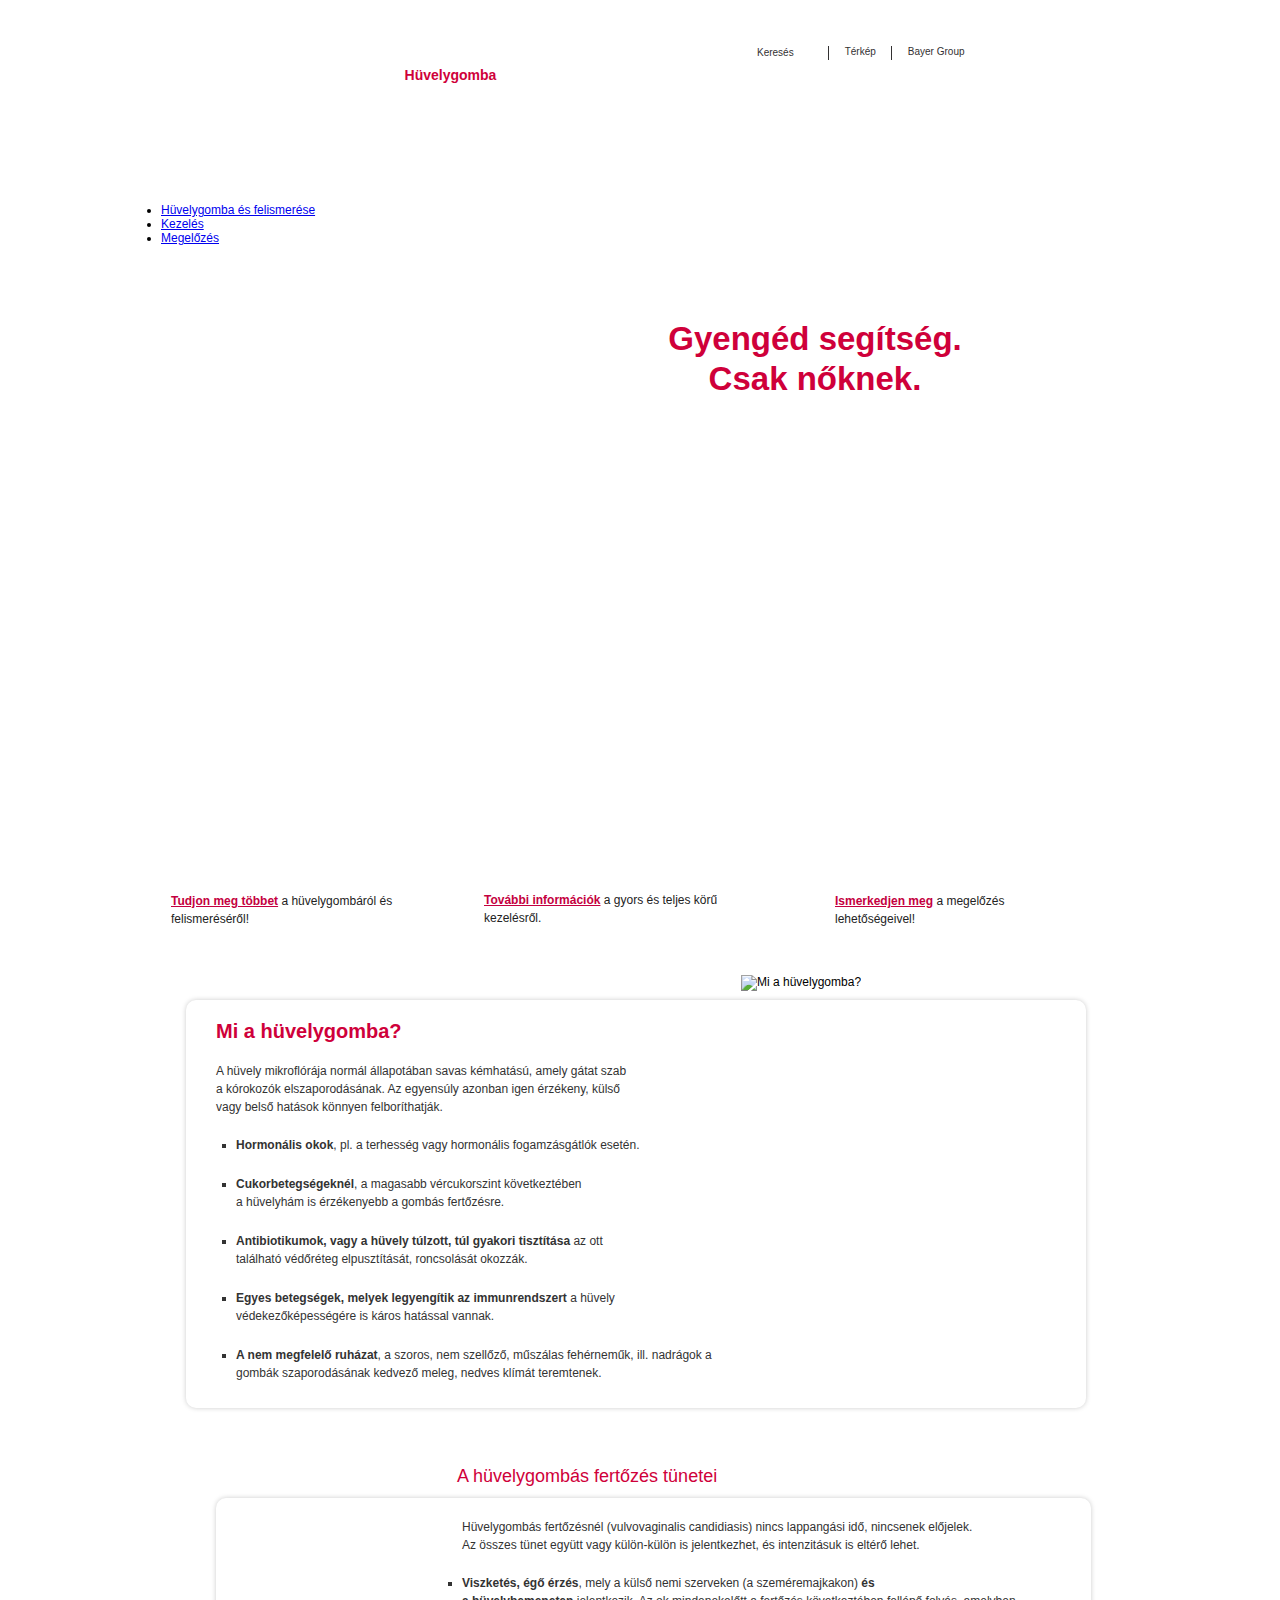
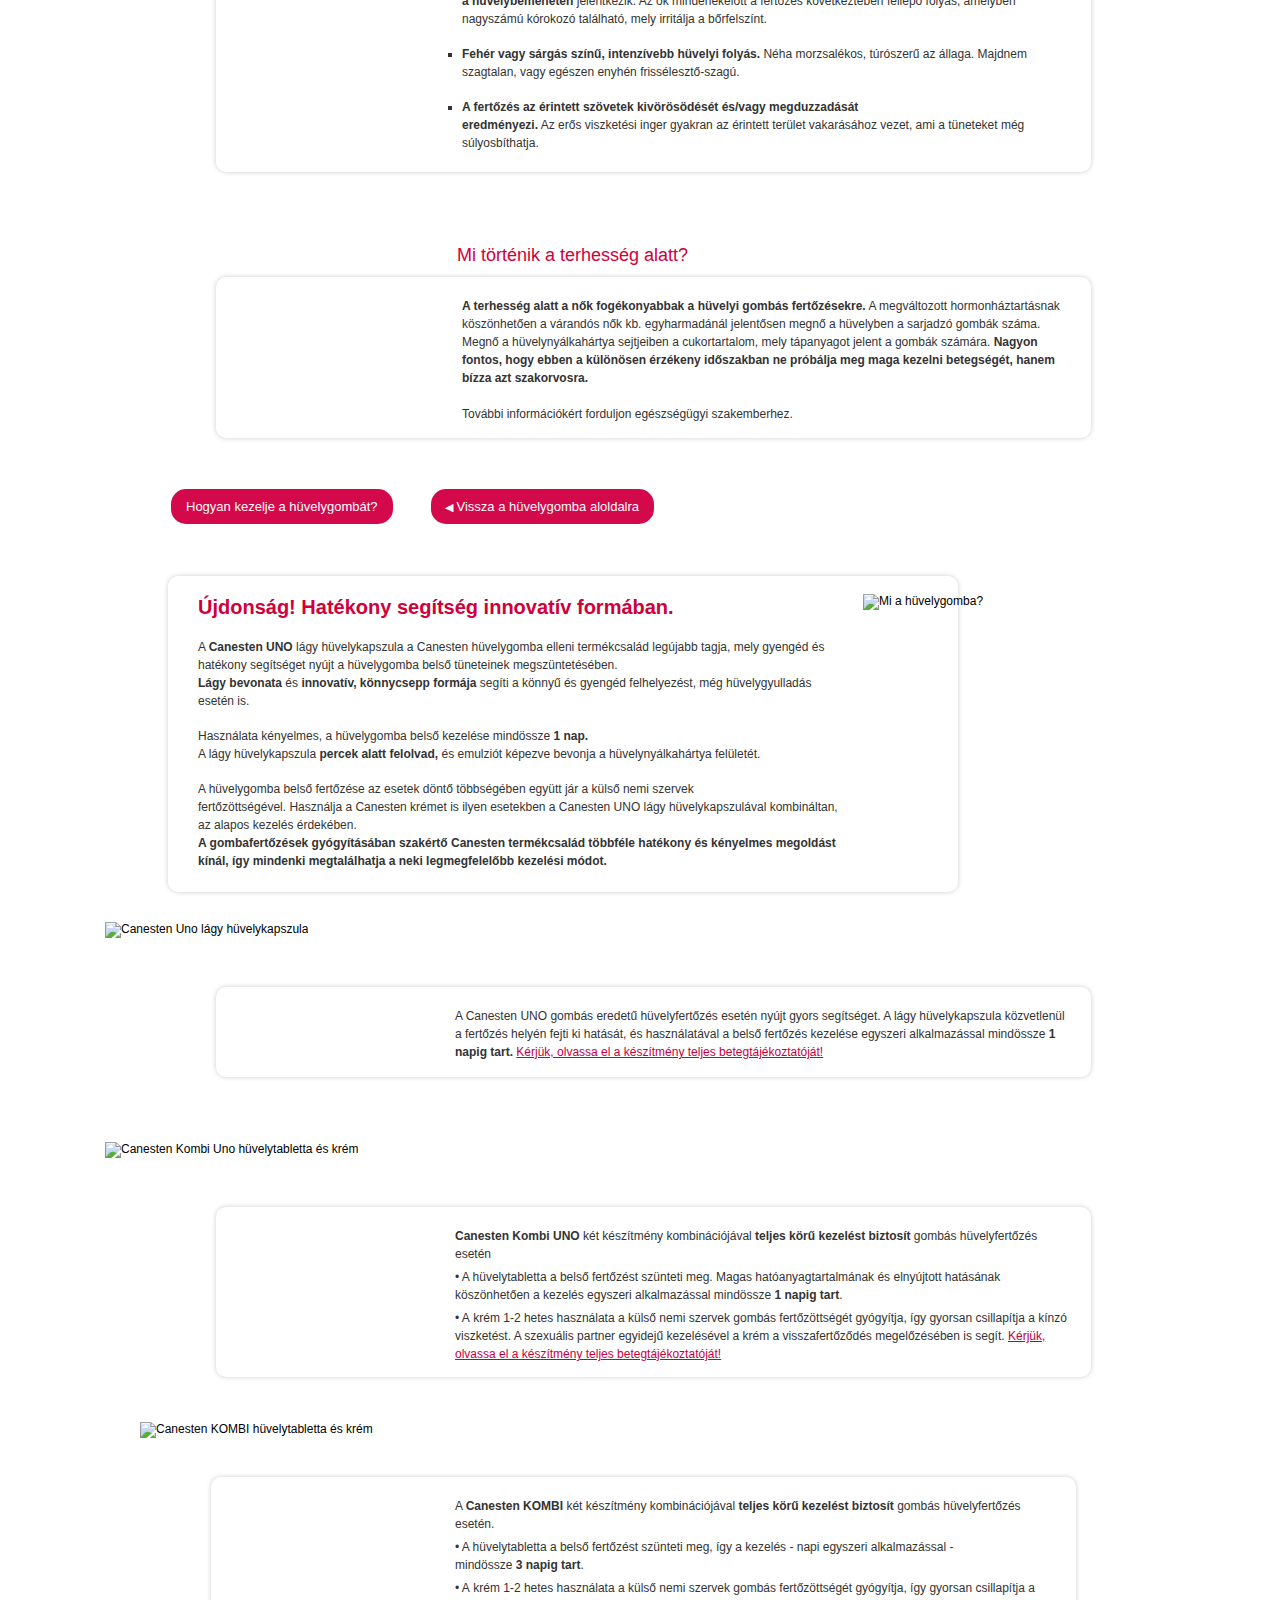
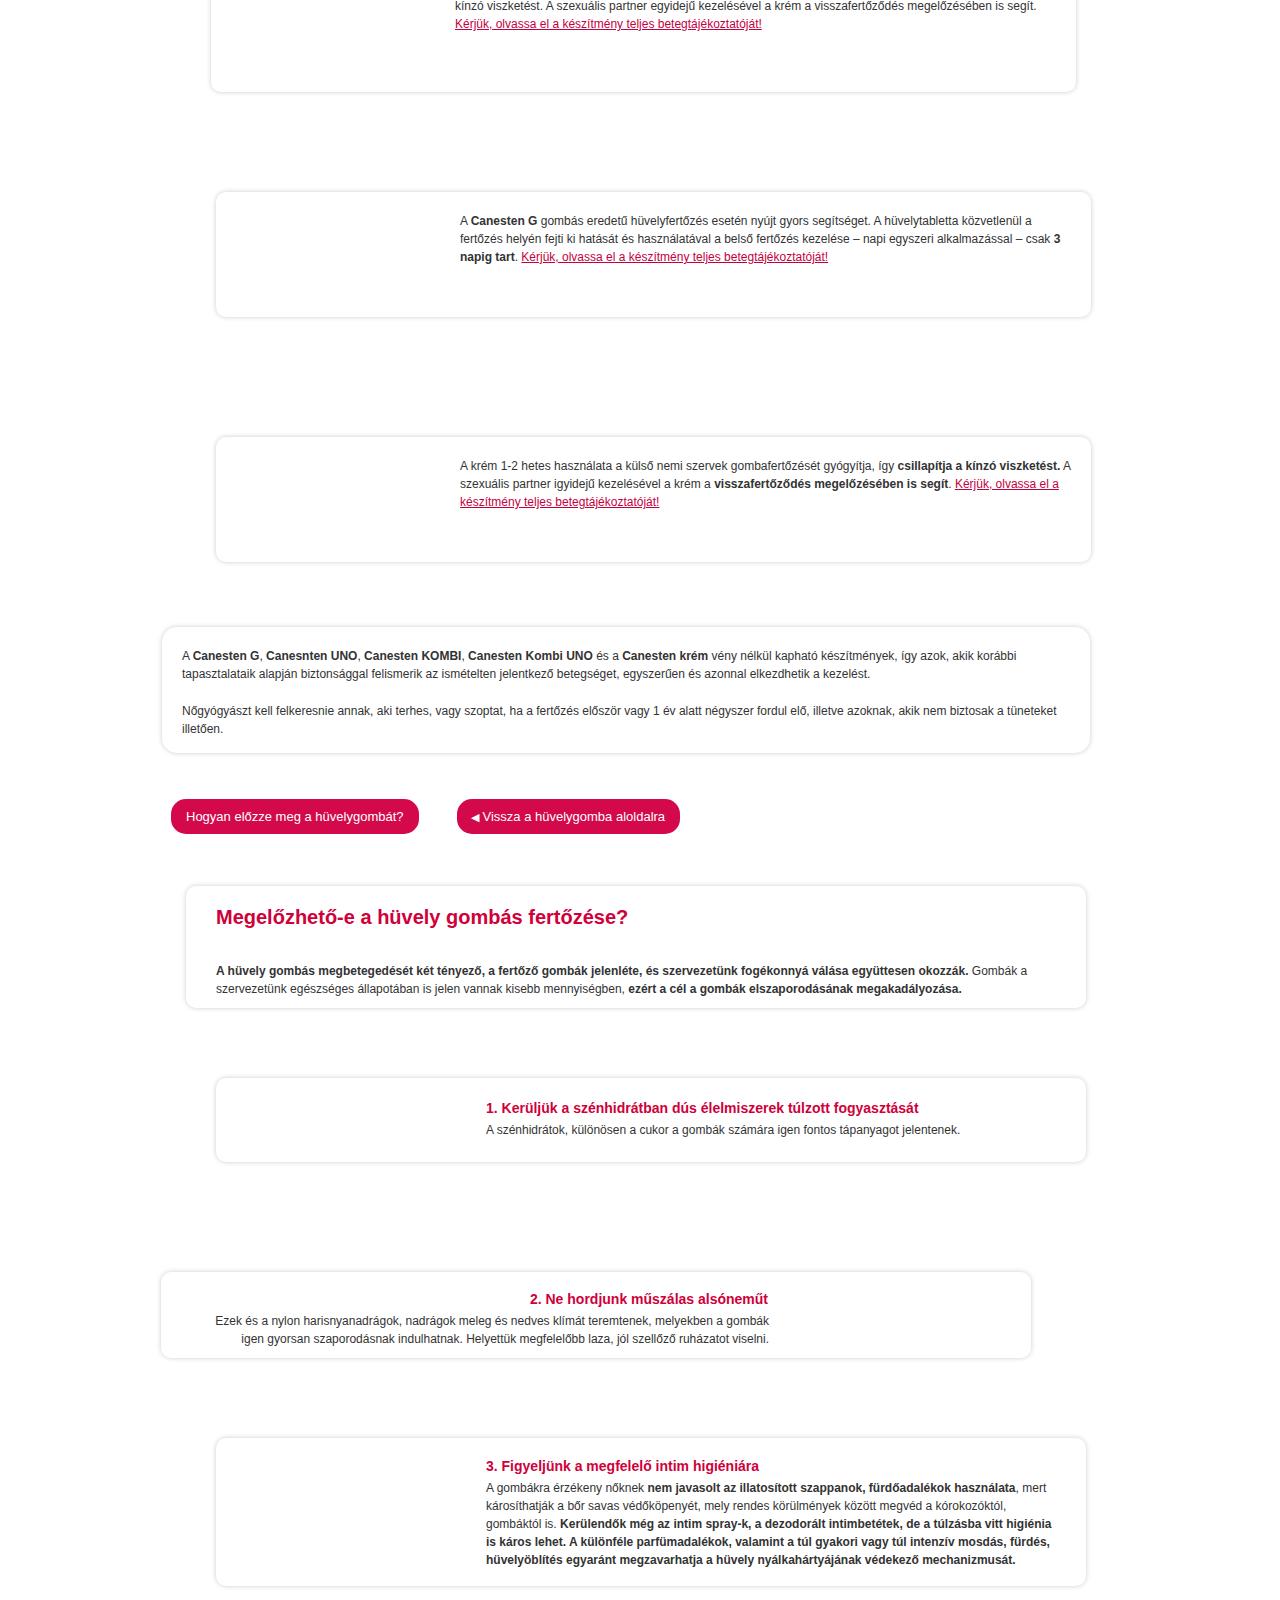
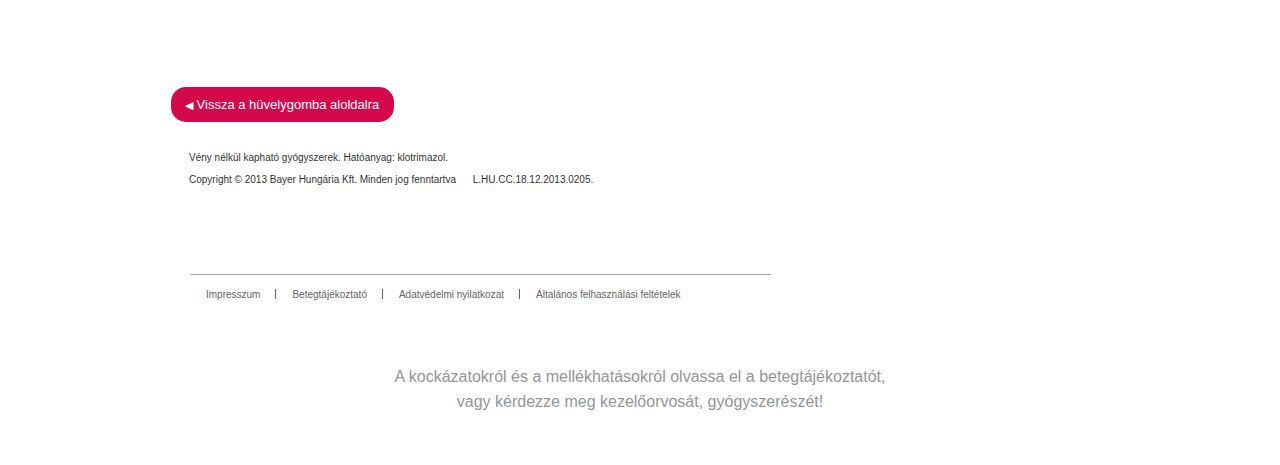
==== commit 52d4ff2e: "UNO - uppercase fix" ====
--- a/huvelygomba.html
+++ b/huvelygomba.html
@@ -229,17 +229,17 @@
 	</div>
 	<br>
                <div class="contentbox" style="height: 60px !important; margin-bottom: 40px; margin-top: 90px">
-                    <h1 class="day">Canesten Uno 500 mg lágy hüvelykapszula</h1>
+                    <h1 class="day">Canesten UNO 500 mg lágy hüvelykapszula</h1>
                     <div class="imgbox" id="imgbox2-day"><img src="static/images/huvgsite/product-canesten-uno-lagykapszula.png" alt="Canesten Uno lágy hüvelykapszula"></div>
                          <p>A Canesten UNO gombás eredetű hüvelyfertőzés esetén nyújt gyors segítséget. A lágy hüvelykapszula közvetlenül a fertőzés helyén fejti ki hatását, és használatával a belső fertőzés kezelése egyszeri alkalmazással mindössze <b>1 napig tart.</b> <a href="static/pdf/CanestenUno500mgHK.doc" title="Kérjük, olvassa el a készítmény teljes betegtájékoztatóját!">Kérjük, olvassa el a készítmény teljes betegtájékoztatóját!</a>
                          </p>
                </div>
 
 	<div class="contentbox" style="height: 140px !important; ">
-		<h1 class="day">Canesten Kombi Uno 500 mg hüvelytabletta és krém</h1>
+		<h1 class="day">Canesten Kombi UNO 500 mg hüvelytabletta és krém</h1>
 		<div class="imgbox" id="imgbox2-day"><img src="static/images/huvgsite/product-kombi-uno.png" alt="Canesten Kombi Uno hüvelytabletta és krém"></div>
 			<p>
-				<b>Canesten Kombi Uno</b> két készítmény kombinációjával <b>teljes körű kezelést biztosít</b> gombás hüvelyfertőzés esetén</p>
+				<b>Canesten Kombi UNO</b> két készítmény kombinációjával <b>teljes körű kezelést biztosít</b> gombás hüvelyfertőzés esetén</p>
 
 				<p>• A hüvelytabletta a belső fertőzést szünteti meg.  Magas hatóanyagtartalmának és elnyújtott hatásának köszönhetően a kezelés egyszeri alkalmazással mindössze <b>1 napig tart</b>. </p>
 
@@ -285,7 +285,7 @@
 
 	<div class="fullcontentbox" id="lastcontentbox">
 		<p>
-			A <b>Canesten G</b>, <b>Canesnten UNO</b>, <b>Canesten KOMBI</b>, <b>Canesten Kombi Uno</b> és a <b>Canesten krém</b> vény nélkül kapható készítmények, így azok, akik korábbi tapasztalataik alapján biztonsággal felismerik az ismételten jelentkező betegséget, egyszerűen és azonnal elkezdhetik a kezelést.</p>
+			A <b>Canesten G</b>, <b>Canesnten UNO</b>, <b>Canesten KOMBI</b>, <b>Canesten Kombi UNO</b> és a <b>Canesten krém</b> vény nélkül kapható készítmények, így azok, akik korábbi tapasztalataik alapján biztonsággal felismerik az ismételten jelentkező betegséget, egyszerűen és azonnal elkezdhetik a kezelést.</p>
  		<p>
 			Nőgyógyászt kell felkeresnie annak, aki terhes, vagy szoptat, ha a fertőzés először vagy 1 év alatt négyszer fordul elő, illetve azoknak, akik nem biztosak a tüneteket illetően.
 		</p>
